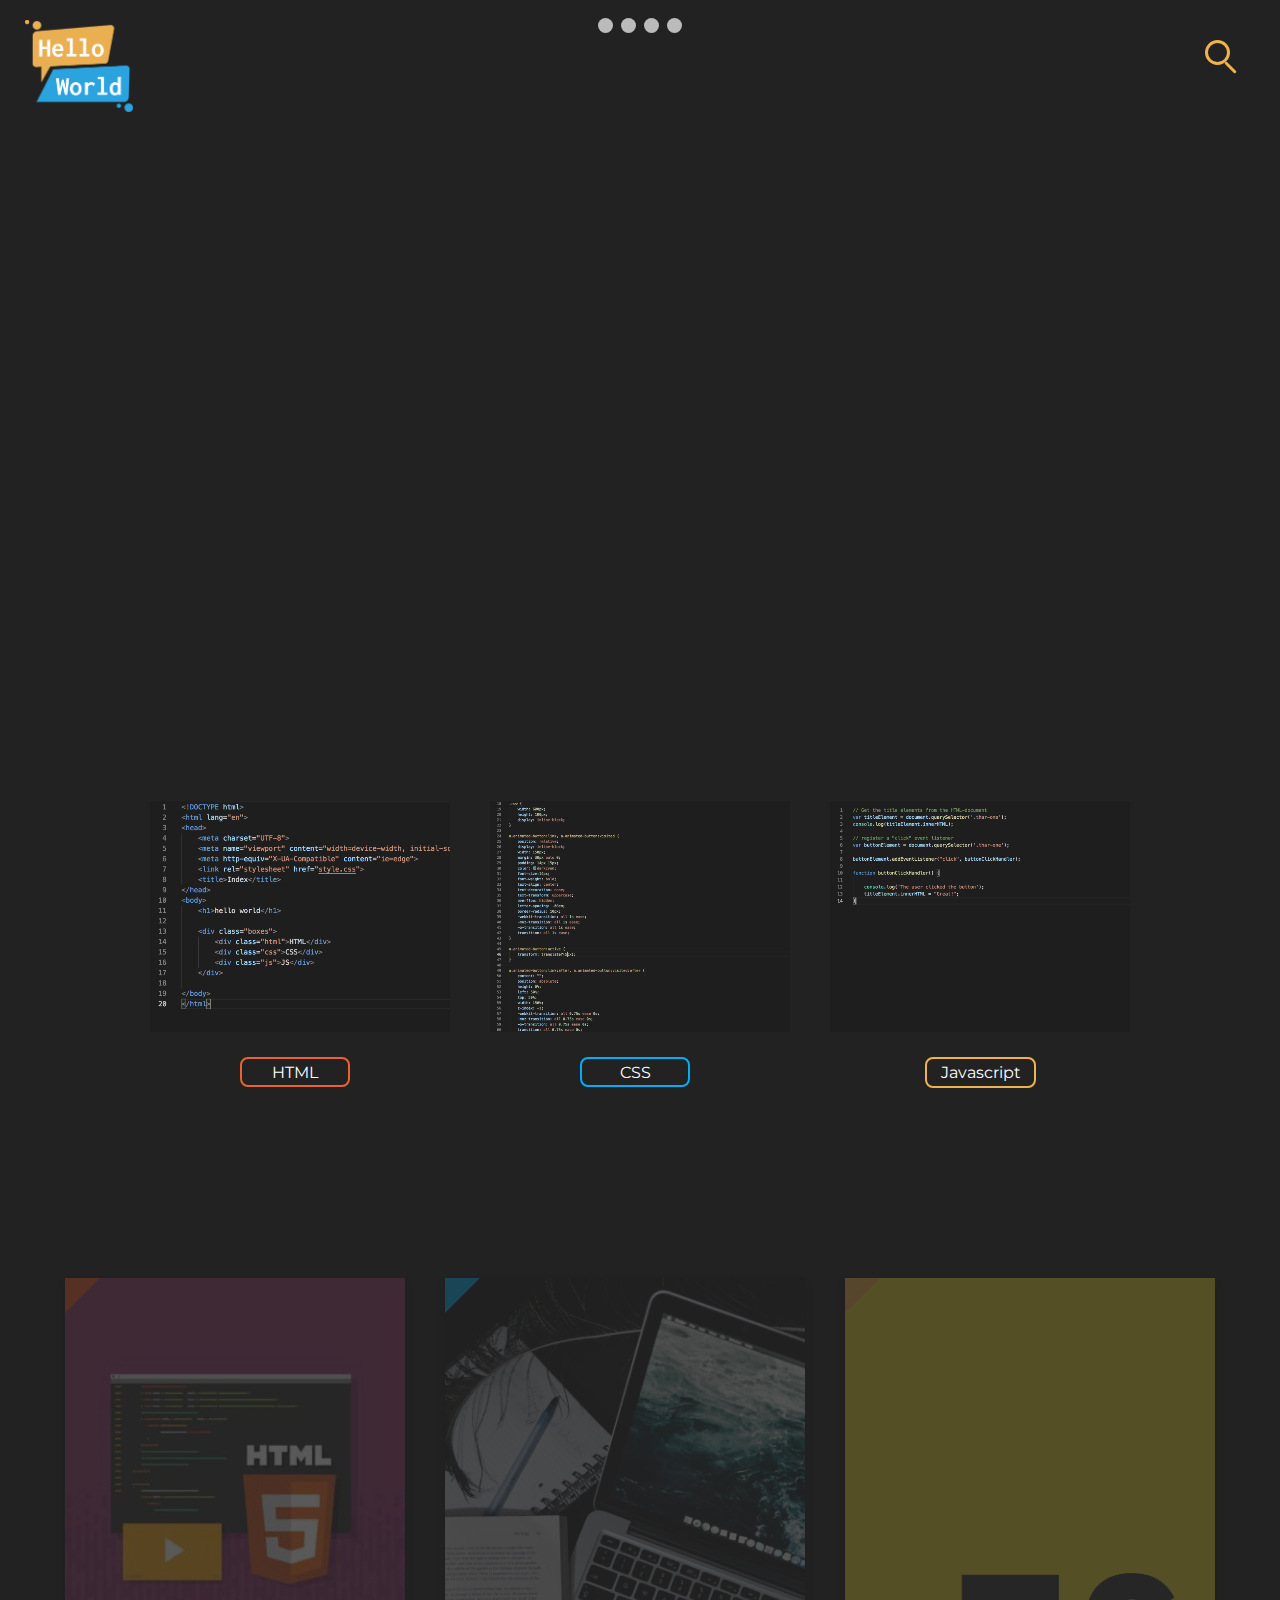
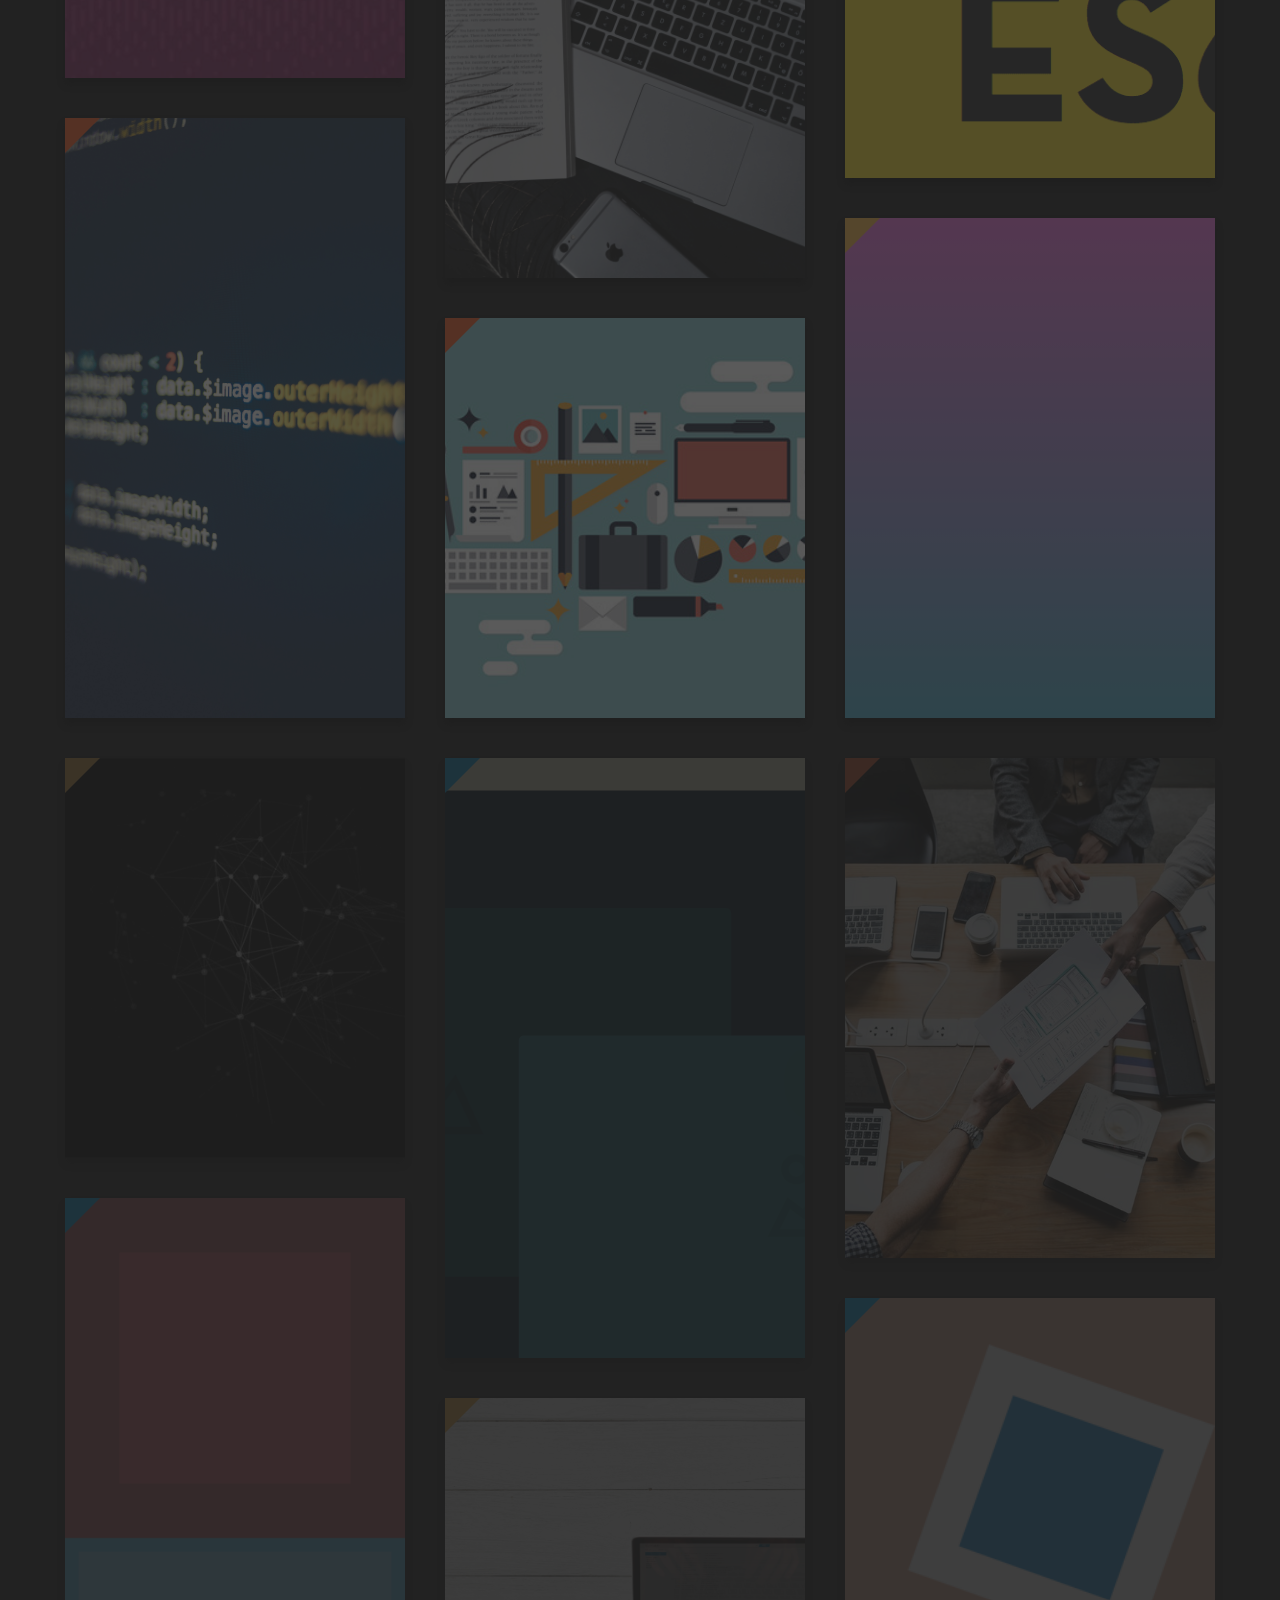
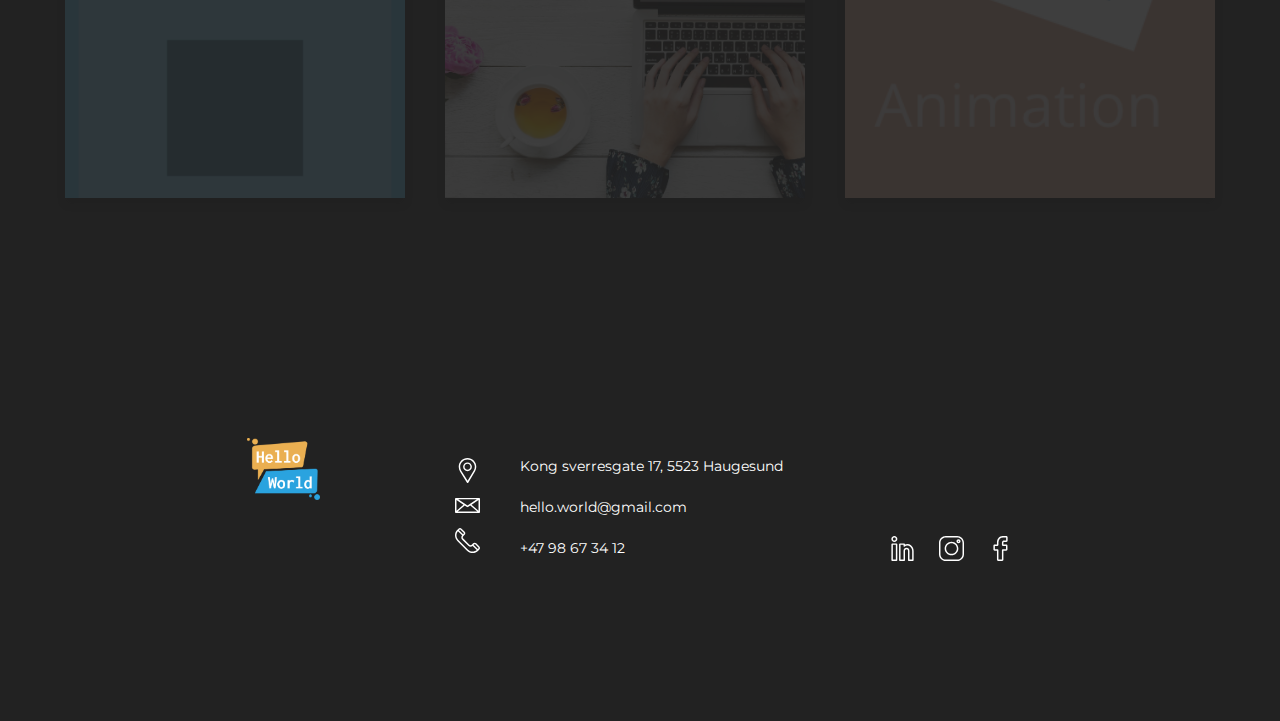
==== index.html @ 4abc020d "nytt" ====
<!DOCTYPE html>
<html lang="en">

<head>
    <meta charset="utf-8">
    <meta name="viewport" content="width=device-width, initial-scale=1.0">
    <title>Hello World!</title>
    <link rel="stylesheet" href="normalize.css">
    <link rel="stylesheet" href="style.css">
    <link rel="stylesheet" type="text/css" href="footer.css">
    <link href="https://fonts.googleapis.com/css?family=Inconsolata:400,700" rel="stylesheet">
    <link href="https://fonts.googleapis.com/css?family=Montserrat:300,400,700" rel="stylesheet">
</head>

<body>
    <div class="top">
        <div class="logo">
            <img src="images/helloworld2x.png" alt="logo">
        </div>
        <div class="search">
            <header>
                <input type="text" />
                <div class="close">
                    <span class="front"></span>
                    <span class="back"></span>
                </div>
            </header>
        </div>

        <div class="slideshow-container">
            <div class="mySlides fade">
                <img src="https://source.unsplash.com/ipARHaxETRk/1400x600" style="width:100%">
                <div class="text">Tips til hvordan du kan være mer produktiv</div>
            </div>

            <div class="mySlides fade">
                <img src="https://source.unsplash.com/SYTO3xs06fU/1400x600" style="width:100%">
                <div class="text">Les hvorfor prototyping er viktig</div>
            </div>

            <div class="mySlides fade">
                <img src="https://source.unsplash.com/mcLpPD36-2k/1400x600" style="width:100%">
                <div class="text">Studie viser at vi jobber bedre sammen</div>
            </div>

            <div class="mySlides fade">
                <img src="https://source.unsplash.com/hGV2TfOh0ns/1400x600" style="width:100%">
                <div class="text">Hjemmekontor minsker stress</div>
            </div>

        </div>
        <br>
        <div style="text-align:center">
            <span class="dot" onclick="currentSlide(1)"></span>
            <span class="dot" onclick="currentSlide(2)"></span>
            <span class="dot" onclick="currentSlide(3)"></span>
            <span class="dot" onclick="currentSlide(4)"></span>
        </div>
    </div>

    <div class="wrapper">
        <div class="tag-box">
            <div class="box">
                <video width="200" height="153" controlsList="nodownload" muted loop>
                    <source src="images/html_ani.mp4" type="video/mp4">
                    Your browser does not support the video tag.
                </video>
                <a class="btn h" href="Tagsider/html_tag.html">HTML</a>
            </div>
            <div class="box">
                <video width="200" height="153" controlsList="nodownload" muted loop>
                    <source src="images/css_ani.mp4" type="video/mp4">
                    Your browser does not support the video tag.
                </video>
                <a class="btn c" href="Tagsider/css_tag.html">CSS</a>
            </div>

            <div class="box">
                <video width="200" height="153" controlsList="nodownload" muted loop>
                    <source src="images/js_ani.mp4" type="video/mp4">
                    Your browser does not support the video tag.
                </video>
                <a class="btn j" href="Tagsider/js_tag.html">Javascript</a>
            </div>
        </div>

        <div class="artikkel del_en">
            <a href="#">
                <div class="artikkel en">
                    <div class="corner marker_html"></div>
                    <p>Hva er nytt i HTML 5?</p>
                </div>
            </a>

            <a href="#">
                <div class="artikkel to">
                    <div class="corner marker_css"></div>
                    <p>Komplett guide til CSS Grids</p>
                </div>
            </a>

            <a href="#">
                <div class="artikkel tre">
                    <div class="corner marker_js"></div>
                    <p>Introduksjon til Sets i JavaScript</p>
                </div>
            </a>

            <a href="Class&ID/index.html">
                <div class="artikkel fire">
                    <div class="corner marker_html"></div>
                    <p>Forskjell mellom Class & ID</p>
                </div>
            </a>

            <a href="#">
                <div class="artikkel fem">
                    <div class="corner marker_html"></div>
                    <p>HTML Layout Tutorial</p>
                </div>
            </a>

            <a href="#">
                <div class="artikkel seks">
                    <div class="corner marker_js"></div>
                    <p>Grunnleggende programmering</p>
                </div>
            </a>
            <div class="artikkel del_to">
                <a href="#">
                    <div class="artikkel sju">
                        <div class="corner marker_js"></div>
                        <p>YouTube Video Player med JavaScript</p>
                    </div>
                </a>
                <a href="Prallax/article.html">
                    <div class="artikkel åtte">
                        <div class="corner marker_css"></div>
                        <p>CSS Parallax</p>
                    </div>
                </a>
                <a href="#">
                    <div class="artikkel ni">
                        <div class="corner marker_html"></div>
                        <p>Lær HTML på 10 minutter</p>
                    </div>
                </a>
                <a href="Bokssizing/boxsizing.html">
                    <div class="artikkel ti">
                        <div class="corner marker_css"></div>
                        <p>CSS Borderbox</p>
                    </div>
                </a>
                <a href="#">
                    <div class="artikkel ellve">
                        <div class="corner marker_js"></div>
                        <p>Jquery Tutorial</p>
                    </div>
                </a>
                <a href="CSSanimasjon/animation.html">
                    <div class="artikkel tolv">
                        <div class="corner marker_css"></div>
                        <p>CSS Animasjoner</p>
                    </div>
                </a>
            </div>
        </div>

        <div class="footer">
            <div class="logo liten">
                <img src="images/helloworld2x.png" alt="logo">
            </div>
            <div class="icons">
                <img src="icons/placeholder.svg" alt="place">
                <img src="icons/email.svg" alt="email">
                <img src="icons/telephone.svg" alt="phone">
                <p>Kong sverresgate 17, 5523 Haugesund</p>
                <p>hello.world@gmail.com</p>
                <p>+47 98 67 34 12</p>
                <div class="some">
                    <img src="icons/linkedin.svg" alt="linkedin">
                    <img src="icons/instagram.svg" alt="insta">
                    <img src="icons/facebook.svg" alt="face">
                </div>
            </div>
        </div>
    </div>

    <script src="http://code.jquery.com/jquery-latest.min.js"></script>
    <script src="main.js"></script>
</body>

</html>
---- style.css ----
* {
    box-sizing: border-box; 
}

body {
    margin: 0; 
    background-color: rgb(34, 34, 34); 
    color: white; 
    font-family: 'Montserrat', sans-serif;
    font-size: 16px; 
}

.wrapper {
    width: 100%; 
    height: auto;  
    margin: 0 auto; 
    text-align: center; 
    position: relative;
    top: 700px; 
}

/* Header */
.top {
    width: 100%;
    height: 120px; 
}

.logo {
    margin: 20px 25px; 
    position: absolute;
    z-index: 2;
}
.logo:hover {
    transform: rotate(-10deg) scale(0.9);
 }

.logo img {
    width: auto; 
    height: 92px; 
}

.search  {
    margin: 20px; 
    position: absolute;
    top: 20px; 
    right: 30px; 
    z-index: 200;
}

header{
    width: 200px;
    position: relative;
    margin: 0 auto;
}

input:focus{
    width: 200px;
    height: 40px;
    border-radius: 10px;
    border-color: #f0b24b;
    padding: 0 20px;
    line-height: 2em;
    font-weight: 100;
    font-size: 12px;
    cursor: auto;
}

input{
    float: right;
    border: 3px solid #f0b24b;
    outline: none;
    width: 25px;
    cursor: pointer;

    transition: .2s all ease-in;
    height: 25px;
    color: #222;
    border-radius: 40px;
    background: none;
    font-size: 0; 
}

.close span{
    width: 3px;
    height: 15px;
    border-radius: 2px;
    background: #f0b24b;
    display: inline-block;
    cursor: pointer;
}

.front{
    position: absolute;
    right: 24px;
    top: 13px;
    transform: rotate(-45deg);
    opacity: 0;
    animation-delay: 2s;
    transition: .2s all ease-in;
}

.back{
    position: absolute;
    right: -2px;
    top: 20px;
    transform: rotate(-45deg);
    transition: .2s all ease-in;
} 
         
input:focus + div .front{
    opacity: 1;
    transition-delay: .2s;
    transform: rotate(45deg);        
}
        
input:focus + div .back{
    right: 24px;
    top: 13px;
}


/* Tags */

.tag-box {
    margin: 0 auto; 
    width: 100%; 
    display: flex;
    flex-wrap: wrap;
    flex-direction: row; 
    justify-content: center;
    margin-top: -100px; 
}

.box {
    margin: 20px;
    position: relative;
    top: 50px; 
    overflow: hidden;
}

.box video {
    width: 300px;
    height: 253px;
}

.box a {
    position: relative;
    top: 15px; 
    text-decoration: none; 
    color: white;   
}

.box:hover {
    cursor: pointer;
}

/* Btn til tags */

.btn {
    width: 110px; 
    height: 30px; 
    border-radius: 8px; 
    padding: 5px; 
    margin-top: 10px; 

    display: flex;
    flex-wrap: wrap;
    flex-direction: row; 
    justify-content: center;
}

.btn.h {
    border: 2px solid #ed612c;
    top: 0;
    left: 90px; 
}

.btn.c {
    border: 2px solid  #00adf6; 
    top: 0;
    left: 90px; 
}

.btn.j {
    border: 2px solid  #f0b24b; 
    top: 0;
    left: 95px; 
    height: 30.5px; 
    width: 111px; 
}

.btn.h:hover{
    background-color: #ed612c; 
}

.btn.c:hover{
    background-color: #00adf6; 
}

.btn.j:hover{
    background-color: #f0b24b; 
}

/* Slideshow container */
.slideshow-container {
    max-width: 100%;
    position: relative;
    margin: auto;
    z-index: 1;
  }
  
  .slideshow-container img {
    height: 600px; 
  }

  .mySlides {
      display: none;
  }

  .text {
    color: #f2f2f2;
    background-color: rgba(34, 34, 34, 0.452); 
    font-size: 30px;
    padding: 50px 12px;
    position: absolute;
    bottom: 0;
    top: 450px; 
    width: 100%;
    text-align: center;

    font-family: 'Inconsolata', monospace; 
    letter-spacing: 0.5px; 
  }

  .dot {
    cursor: pointer;
    height: 15px;
    width: 15px;
    margin: 0 2px;
    background-color: #bbb;
    border-radius: 50%;
    display: inline-block;
    transition: background-color 0.6s ease;
  }
  
  .active, .dot:hover {
    background-color: #717171;
  }
  
  .fade {
    animation-name: fade;
    animation-duration: 1.5s;
  }
  
  @-webkit-keyframes fade {
    from {
        opacity: .4
    } 
    to {
        opacity: 1
    }
  }
  
  @keyframes fade {
    from {
        opacity: .4
    } 
    to {
        opacity: 1
    }
  }

/* Artikkler */

.artikkel {
    width: 100%;
    position: relative;
    top: 100px; 

    display: flex;
    flex-wrap: wrap;
    flex-direction: row; 
    justify-content: center;
    opacity: 0.5;   
    background-size: cover;
    background-position: center center; 
}

.artikkel:hover{
    opacity: 1;
}

.artikkel.del_to {
    margin-top: -300px; 
}

.artikkel.en {
    background-image: url(images/artikkel1.jpg);
    box-shadow: 0 6px 8px rgb(22, 22, 22);
    width: 340px;
    height: 400px; 
    margin: 20px; 
    position: relative;
}


.artikkel.to {
    background-image: url(images/artikkel2.jpg); 
    box-shadow: 0 6px 8px rgb(22, 22, 22);
    width: 360px;
    height: 600px; 
    margin: 20px; 
}

.artikkel.tre { 
    background-image: url(images/artikkel3.png);
    background-position: left;
    box-shadow: 0 6px 8px rgb(22, 22, 22); 
    width: 370px;
    height: 500px; 
    margin: 20px; 
}


.artikkel.fire  {
    background-image: url(images/artikkel4.jpg); 
    box-shadow: 0 6px 8px rgb(22, 22, 22);
    width: 340px;
    height: 600px; 
    margin: 20px; 
    position: relative;
    top: -100px; 
}

.artikkel.fem {
    background-image: url(images/artikkel5.jpg); 
    box-shadow: 0 6px 8px rgb(22, 22, 22);
    width: 360px;
    height: 400px; 
    margin: 20px; 
}

.artikkel.seks  {
    background-image: url(images/artikkel6.svg); 
    box-shadow: 0 6px 8px rgb(22, 22, 22);
    width: 370px;
    height: 500px; 
    margin: 20px; 
    position: relative;
    top: 0; 
}

.artikkel.sju {
    background-image: url(images/artikkel7.jpg); 
    box-shadow: 0 6px 8px rgb(22, 22, 22);
    width: 340px;
    height: 400px; 
    margin: 20px; 
    position: relative;
}

.artikkel.åtte {
    background-image: url(images/artikkel8.svg); 
    box-shadow: 0 6px 8px rgb(22, 22, 22);
    width: 360px;
    height: 600px; 
    margin: 20px; 
}

.artikkel.ni {
    background-image: url(images/artikkel9.jpeg); 
    box-shadow: 0 6px 8px rgb(22, 22, 22);
    width: 370px;
    height: 500px; 
    margin: 20px; 
}

.artikkel.ti {
    background-image: url(images/artikkel10.png); 
    background-position: top;
    box-shadow: 0 6px 8px rgb(22, 22, 22);
    width: 340px;
    height: 600px; 
    margin: 20px; 
    position: relative;
    top: -100px; 
}

.artikkel.ellve {
    background-image: url(images/artikkel11.jpg); 
    box-shadow: 0 6px 8px rgb(22, 22, 22);
    width: 360px;
    height: 400px; 
    margin: 20px; 
}

.artikkel.tolv {
    background-image: url(images/artikkel12.png); 
    box-shadow: 0 6px 8px rgb(22, 22, 22);
    width: 370px;
    height: 500px; 
    margin: 20px; 
    position: relative;
    top: 0; 
}


.artikkel p {
    width: 100%; 
    height: 80px; 
    position: absolute; 
    left: 0;
    right: 0;
    bottom: -16px;

    text-decoration: none; 
    color: white;  
    visibility: hidden; 
    background-color: rgba(34, 34, 34, 0.658); 
    padding-top: 30px; 
}

.artikkel.en:hover p, 
.artikkel.to:hover p, 
.artikkel.tre:hover p, 
.artikkel.fire:hover p , 
.artikkel.fem:hover p , 
.artikkel.seks:hover p ,
.artikkel.sju:hover p,
.artikkel.åtte:hover p,
.artikkel.ni:hover p,
.artikkel.ti:hover p, 
.artikkel.ellve:hover p,
.artikkel.tolv:hover p      {
    visibility: visible; 
} 

.corner {
    position: absolute;
    left: 0; 
    width: 0;
    height: 0;
    z-index: 1000;
    border-style: solid;
    border-width: 35px 35px 0 0;
}

.marker_html {
    border-color: #ed612c transparent transparent transparent;
 }

.marker_css {
    border-color: #00adf6 transparent transparent transparent;
 }

.marker_js {
    border-color: #f0b24b transparent transparent transparent;
 }


.footer {
    width: 100%; 
    height: 100px;
    position: relative; 
    top: 300px; 

    display: flex;
    flex-wrap: wrap;
    flex-direction: row; 
    justify-content: center; 
}

.logo.liten {
    left: -200px; 
    position: relative; 
}

.logo.liten img {
    width: auto; 
    height: 62px; 
}

.icons img {
    width: 25px;
    height: 25px; 

    display: block; 
    margin: 10px; 
    position: relative;
    top: 30px; 
    left: -100px; 
}

.footer .icons p {
    text-align: left; 
    font-size: 14px; 

    margin: 25px; 
    position: relative;
    top: -90px; 
    left: -50px; 
}

.some img {
    display: inline;
    top: -145px; 
    left: 250px;
}

/* Repsonsiv */

@media screen and (max-width: 1200px) {
    .artikkel {  
        margin: 1% 0 1% 0%;
    }
    .artikkel.en,
    .artikkel.to,
    .artikkel.tre,
    .artikkel.fire,
    .artikkel.fem,
    .artikkel.seks,
    .artikkel.sju,
    .artikkel.åtte,
    .artikkel.ni,
    .artikkel.ti,
    .artikkel.ellve,
    .artikkel.tolv {
        width: 300px;
        height: 400px;
    }

    .artikkel.fire, .artikkel.ti {
        top: 100px;
    }


    .artikkel.seks, .artikkel.tolv{
        top: 100px;
    }

    .artikkel.del_to {
        margin-top: -100px; 
    }
}

@media screen and (max-width:1100px) {
    .artikkel.en,
    .artikkel.to,
    .artikkel.tre,
    .artikkel.fire,
    .artikkel.fem,
    .artikkel.seks,
    .artikkel.sju,
    .artikkel.åtte,
    .artikkel.ni,
    .artikkel.ti,
    .artikkel.ellve,
    .artikkel.tolv {
        width: 350px;
        height: 300px;
    }
}

@media screen and (max-width:780px) {
    .artikkel {
        opacity: 1; 
    }

    .artikkel p {
        visibility: visible; 
    }

    .artikkel.en,
    .artikkel.to,
    .artikkel.tre,
    .artikkel.fire,
    .artikkel.fem,
    .artikkel.seks,
    .artikkel.sju,
    .artikkel.åtte,
    .artikkel.ni,
    .artikkel.ti,
    .artikkel.ellve,
    .artikkel.tolv {
        width: 600px;
        height: 300px;
    }
}

@media screen and (max-width:768px) {
    .logo img {
        width: auto; 
        height: 62px;
    }

    .logo.liten img {
        width: auto; 
        height: 52px; 
    }

    .logo.liten {
        left: -50px; 
    }

    .icons img {
        top: 30px; 
        left: 0px; 
    }
    
    .footer .icons p {
        font-size: 12px; 
        left: 50px; 
    }

    .some img {
        top: -70px; 
        left: -60px;
    }
}

@media screen and (max-width:375px) {
    .artikkel {
        top: 80px; 
    }

    .slideshow-container img {
        height: 400px;
    }

    .text {
        font-size: 15pt;
        top: 270px; 
    }

    .dot {
        height: 10px;
        width: 10px;
    }

    .tag-box {
        margin-top: -320px; 
    }

    .logo.liten {
        left: -100px; 
    }
}



/* fjern hover på btn og animasjon når responsivt*/
---- footer.css ----
.footer {
    width: 100%;
    height: 250px;
    position: relative;

    display: flex;
    flex-wrap: wrap;
    flex-direction: row;
    justify-content: center;
}

.logo.liten {
    left: -200px;
    position: relative;
}

.logo.liten img {
    width: auto;
    height: 62px;
}

.icons img {
    width: 25px;
    height: 25px;

    display: block;
    margin: 10px;
    position: relative;
    top: 30px;
    left: -100px;
}

.footer .icons p {
    text-align: left;
    font-size: 14px;

    margin: 25px;
    position: relative;
    top: -90px;
    left: -50px;
}

.some img {
    display: inline;
    top: -145px;
    left: 250px;
}


@media (max-width: 768px) {
    .logo.liten img {
        width: auto;
        height: 52px;
    }

    .logo.liten {
        left: -50px;
    }

    .icons img {
        top: 30px;
        left: 0px;
    }

    .footer .icons p {
        font-size: 12px;
        left: 50px;
    }

    .some img {
        top: -70px;
        left: -60px;
    }

}

@media screen and (max-width:375px) {

    .logo.liten {
        left: -100px;
    }
}
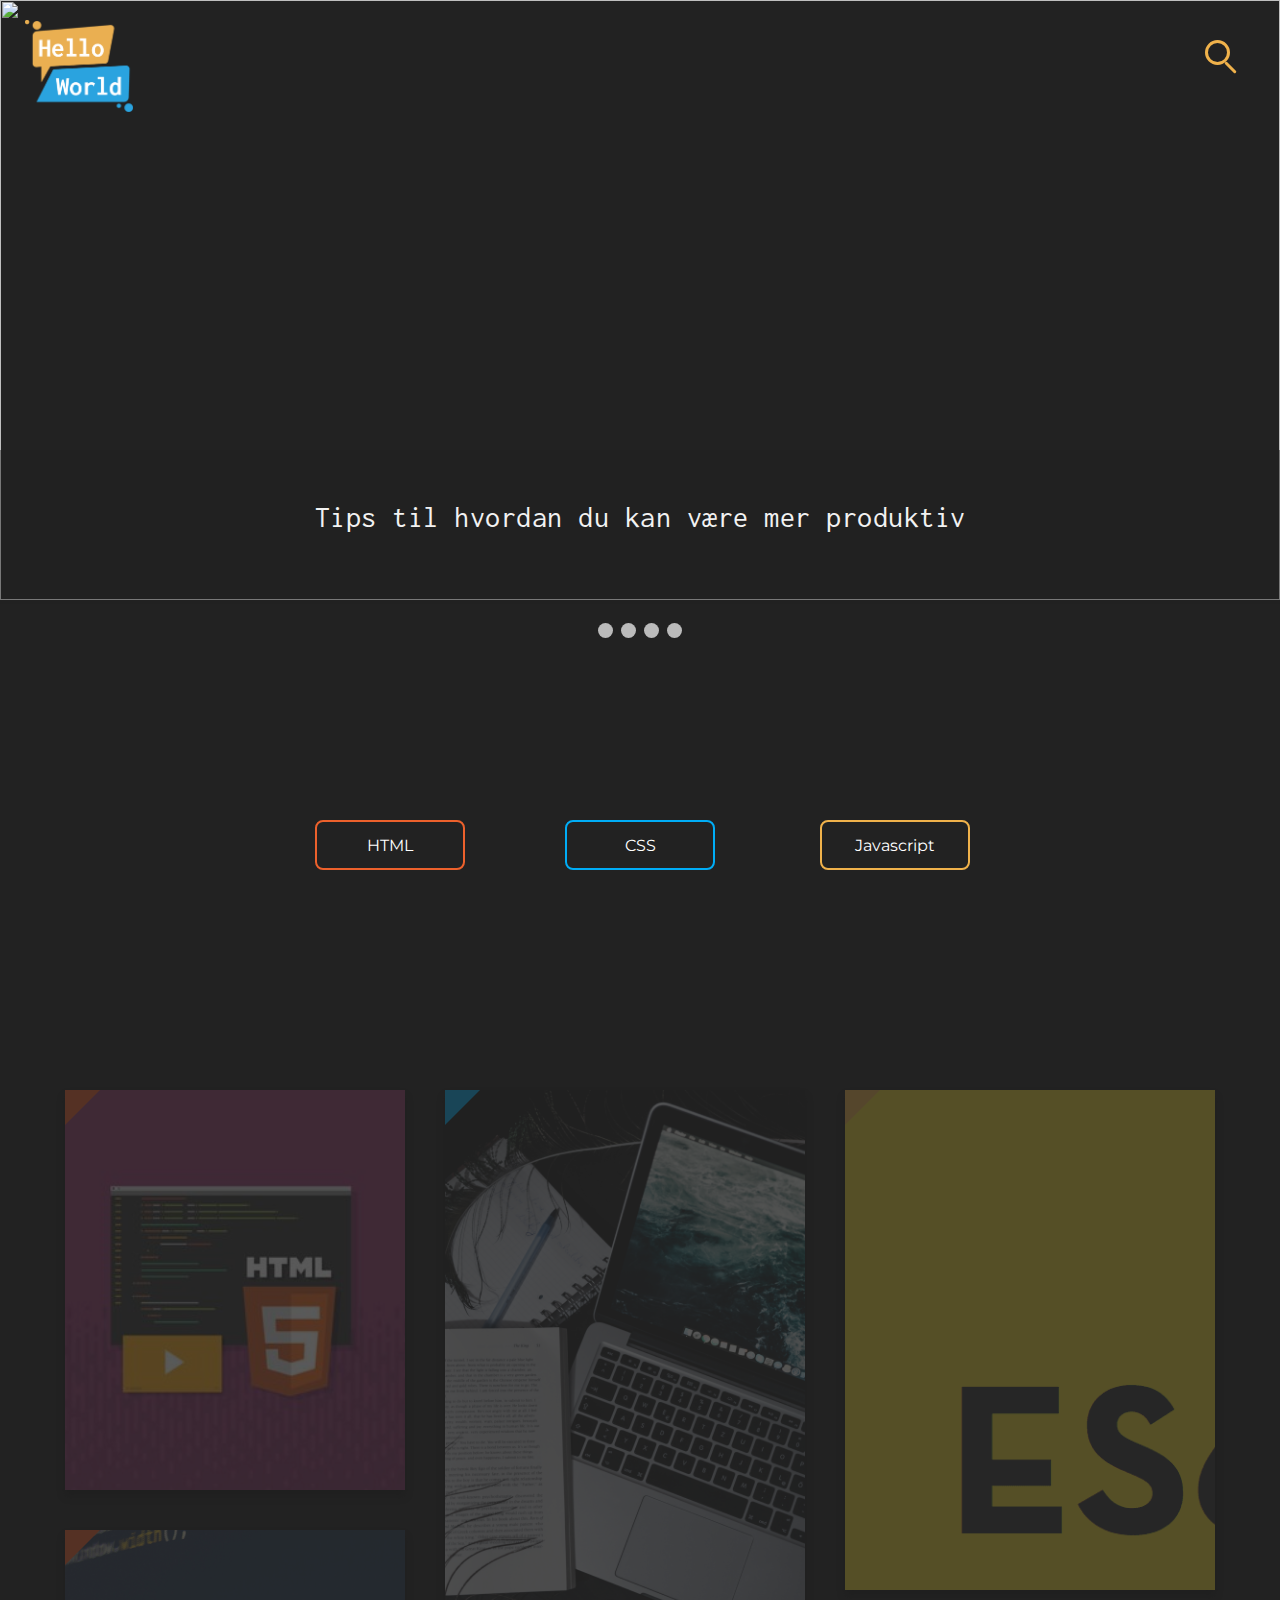
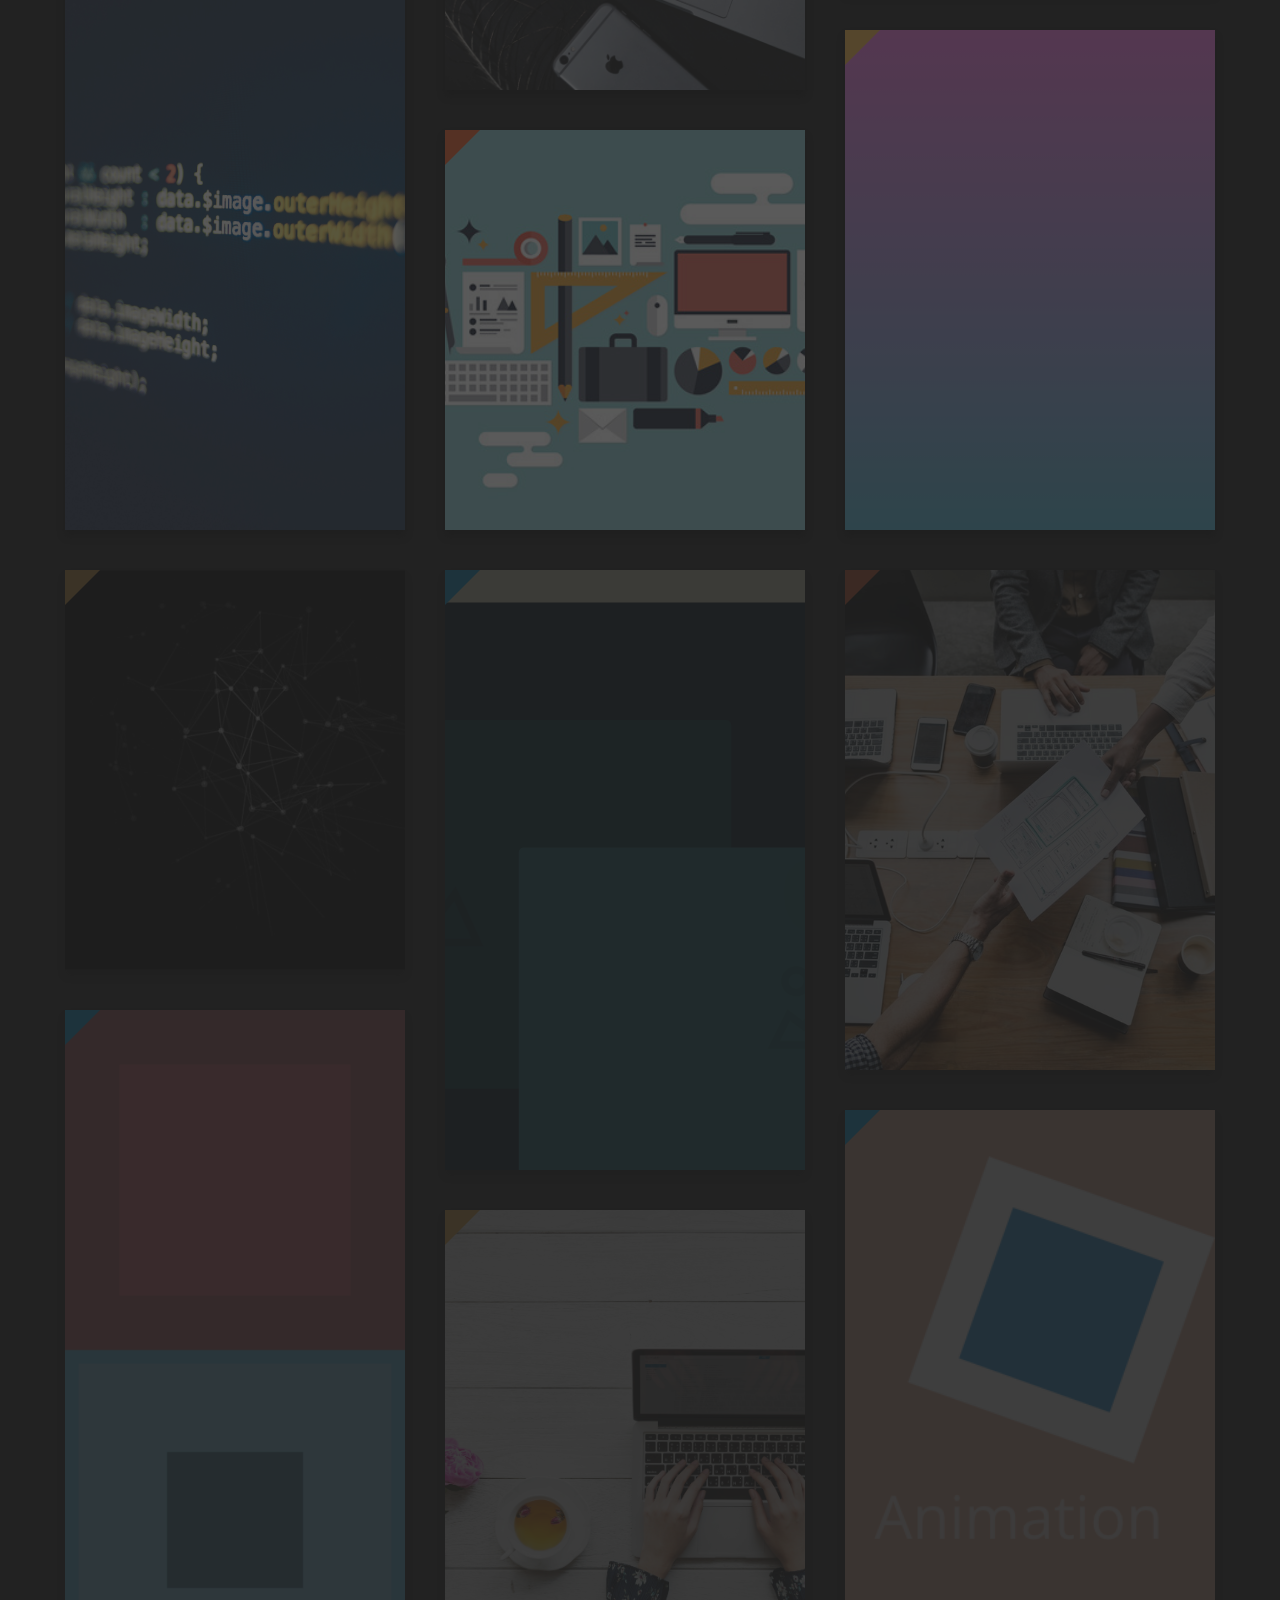
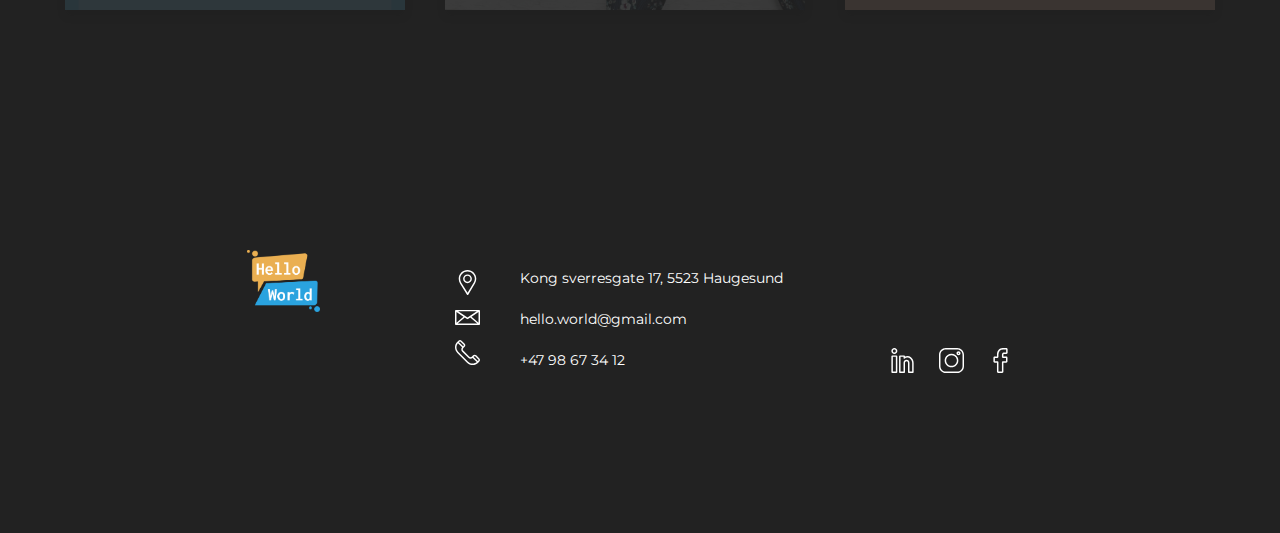
==== commit 6ff872b3: "changes" ====
--- a/index.html
+++ b/index.html
@@ -39,7 +39,7 @@
             </div>
 
             <div class="mySlides fade">
-                <img src="https://source.unsplash.com/mcLpPD36-2k/1400x600" style="width:100%">
+                <img src="https://source.unsplash.com/mqpMdf1MeRE/1400x600" style="width:100%">
                 <div class="text">Studie viser at vi jobber bedre sammen</div>
             </div>
 
@@ -50,7 +50,7 @@
 
         </div>
         <br>
-        <div style="text-align:center">
+        <div style="text-align: center">
             <span class="dot" onclick="currentSlide(1)"></span>
             <span class="dot" onclick="currentSlide(2)"></span>
             <span class="dot" onclick="currentSlide(3)"></span>
@@ -61,25 +61,12 @@
     <div class="wrapper">
         <div class="tag-box">
             <div class="box">
-                <video width="200" height="153" controlsList="nodownload" muted loop>
-                    <source src="images/html_ani.mp4" type="video/mp4">
-                    Your browser does not support the video tag.
-                </video>
                 <a class="btn h" href="Tagsider/html_tag.html">HTML</a>
             </div>
             <div class="box">
-                <video width="200" height="153" controlsList="nodownload" muted loop>
-                    <source src="images/css_ani.mp4" type="video/mp4">
-                    Your browser does not support the video tag.
-                </video>
                 <a class="btn c" href="Tagsider/css_tag.html">CSS</a>
             </div>
-
             <div class="box">
-                <video width="200" height="153" controlsList="nodownload" muted loop>
-                    <source src="images/js_ani.mp4" type="video/mp4">
-                    Your browser does not support the video tag.
-                </video>
                 <a class="btn j" href="Tagsider/js_tag.html">Javascript</a>
             </div>
         </div>
--- a/style.css
+++ b/style.css
@@ -39,6 +39,14 @@
     height: 92px; 
 }
 
+header {
+    width: 200px;
+    position: relative;
+    margin: 0 auto;
+}
+
+/* Search */ 
+
 .search  {
     margin: 20px; 
     position: absolute;
@@ -47,13 +55,8 @@
     z-index: 200;
 }
 
-header{
-    width: 200px;
-    position: relative;
-    margin: 0 auto;
-}
-
-input:focus{
+
+input:focus {
     width: 200px;
     height: 40px;
     border-radius: 10px;
@@ -65,7 +68,7 @@
     cursor: auto;
 }
 
-input{
+input {
     float: right;
     border: 3px solid #f0b24b;
     outline: none;
@@ -99,7 +102,7 @@
     transition: .2s all ease-in;
 }
 
-.back{
+.back {
     position: absolute;
     right: -2px;
     top: 20px;
@@ -122,7 +125,6 @@
 /* Tags */
 
 .tag-box {
-    margin: 0 auto; 
     width: 100%; 
     display: flex;
     flex-wrap: wrap;
@@ -132,18 +134,13 @@
 }
 
 .box {
-    margin: 20px;
+    margin: 50px;
     position: relative;
     top: 50px; 
-    overflow: hidden;
-}
-
-.box video {
-    width: 300px;
-    height: 253px;
-}
-
-.box a {
+    left: -90px; 
+} 
+
+ .box a {
     position: relative;
     top: 15px; 
     text-decoration: none; 
@@ -152,16 +149,15 @@
 
 .box:hover {
     cursor: pointer;
-}
+} 
 
 /* Btn til tags */
 
 .btn {
-    width: 110px; 
-    height: 30px; 
+    width: 150px; 
+    height: 50px; 
     border-radius: 8px; 
-    padding: 5px; 
-    margin-top: 10px; 
+    padding: 15px; 
 
     display: flex;
     flex-wrap: wrap;
@@ -185,8 +181,6 @@
     border: 2px solid  #f0b24b; 
     top: 0;
     left: 95px; 
-    height: 30.5px; 
-    width: 111px; 
 }
 
 .btn.h:hover{
@@ -230,6 +224,7 @@
 
     font-family: 'Inconsolata', monospace; 
     letter-spacing: 0.5px; 
+
   }
 
   .dot {
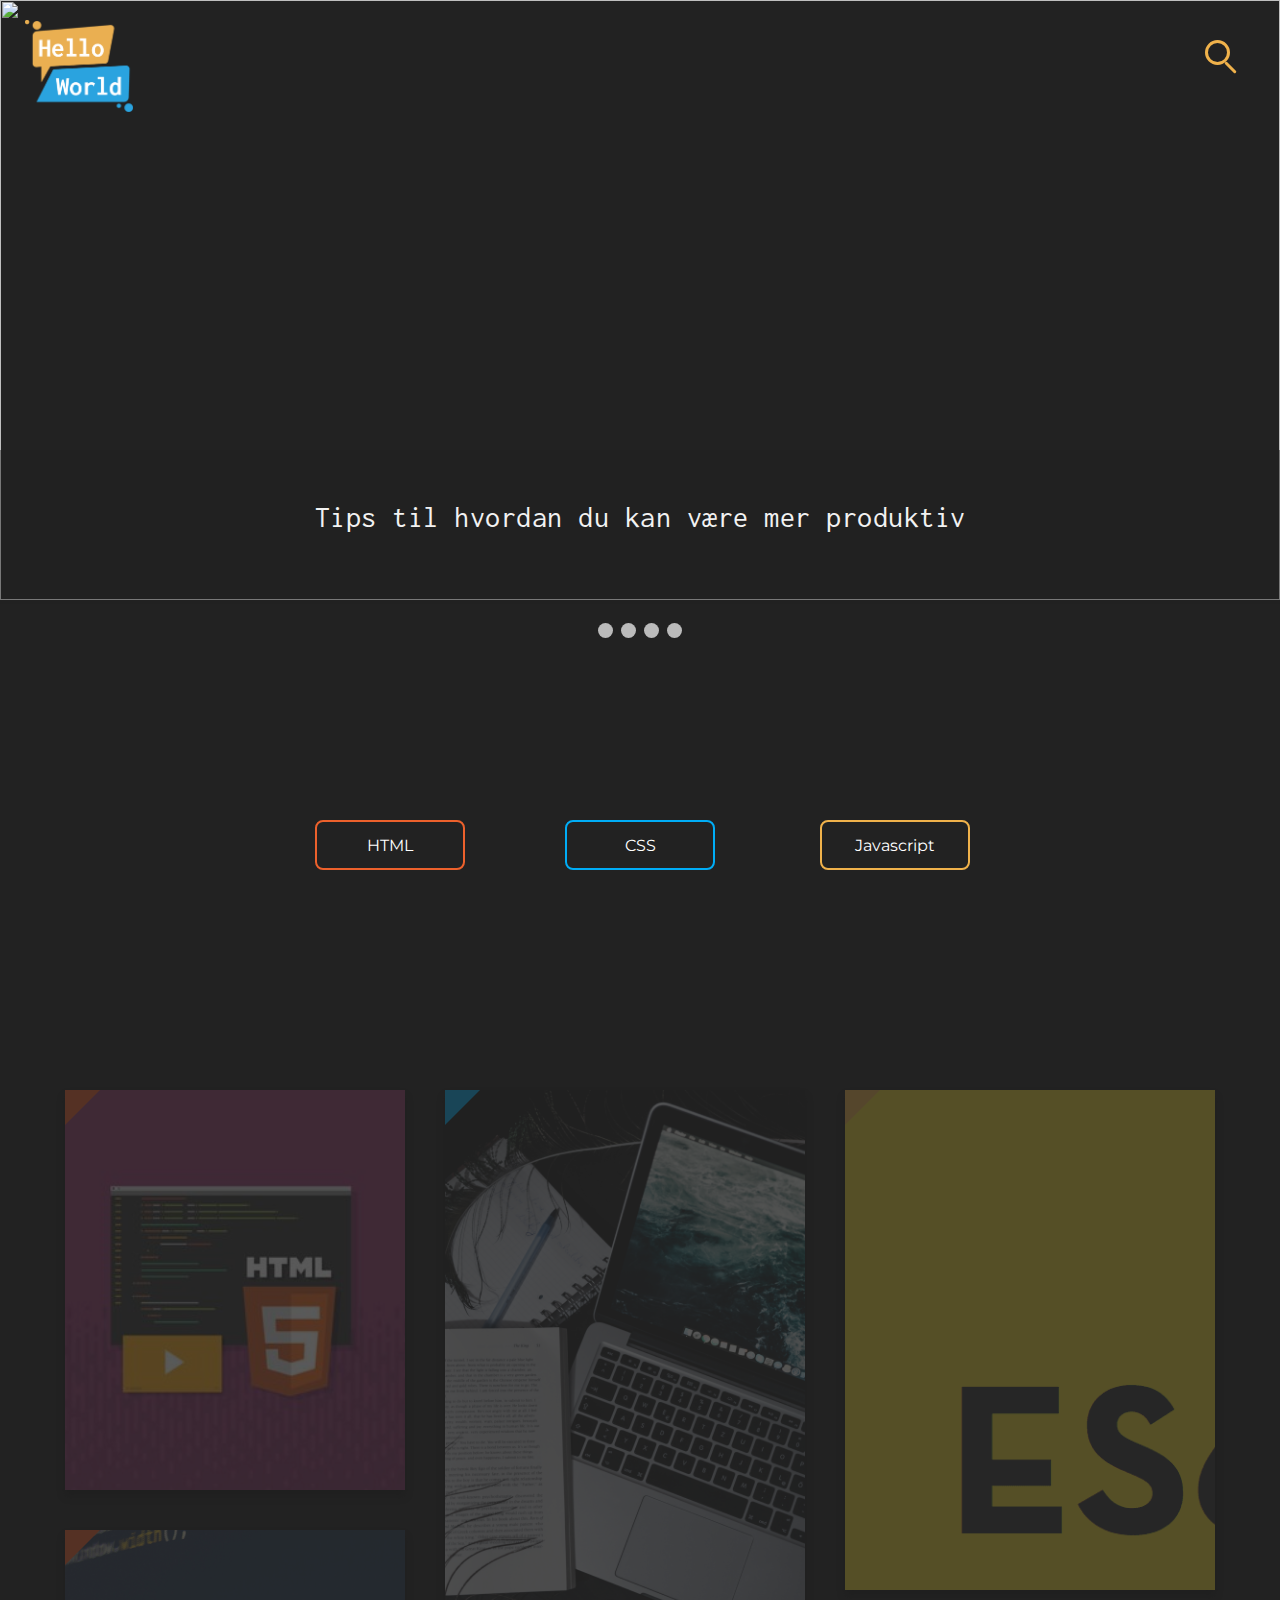
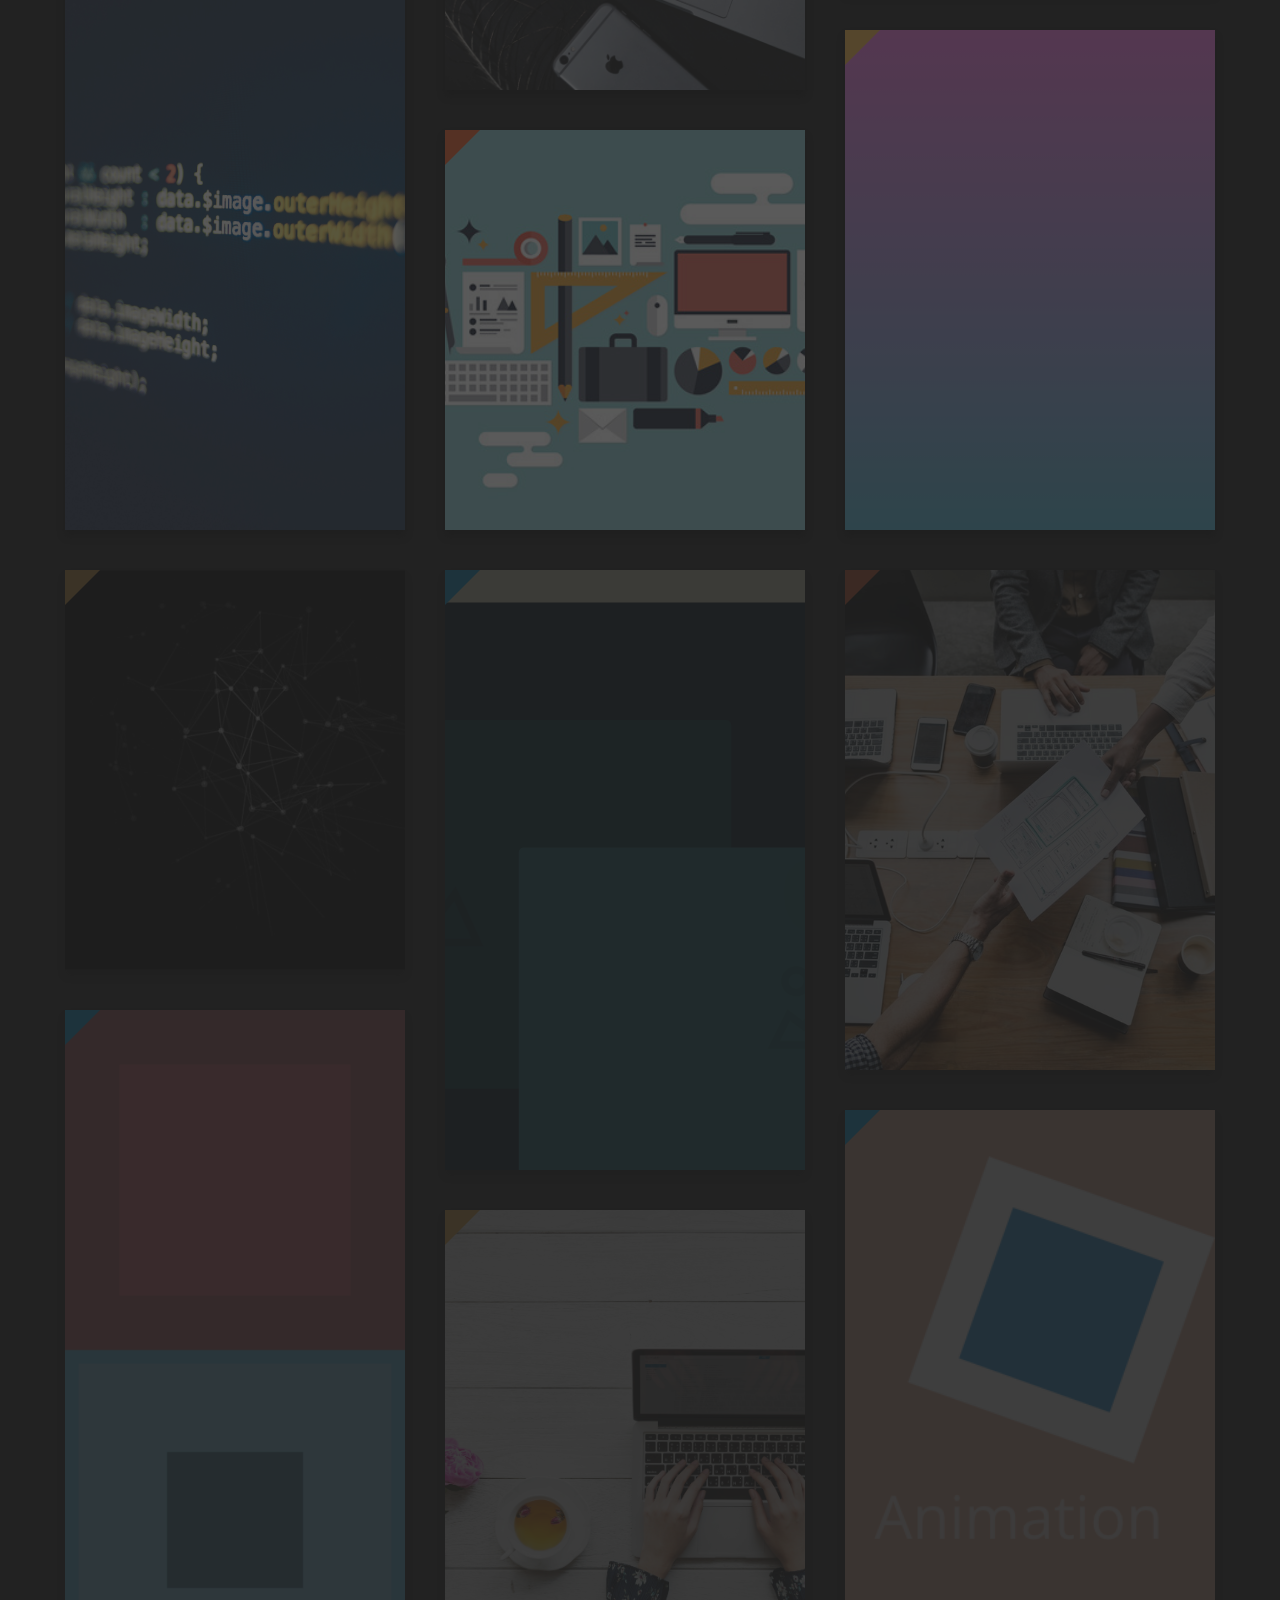
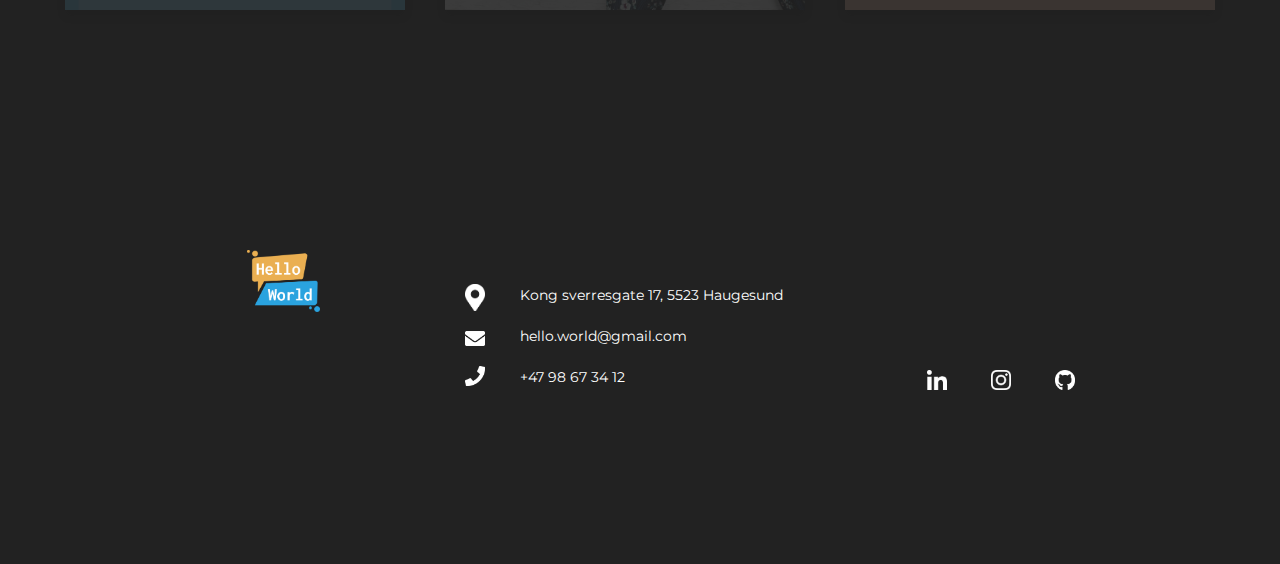
==== commit c12d36a7: "endring footer" ====
--- a/index.html
+++ b/index.html
@@ -158,16 +158,16 @@
                 <img src="images/helloworld2x.png" alt="logo">
             </div>
             <div class="icons">
-                <img src="icons/placeholder.svg" alt="place">
-                <img src="icons/email.svg" alt="email">
-                <img src="icons/telephone.svg" alt="phone">
+                <img src="icons/place.png" alt="place">
+                <img src="icons/mail.png" alt="email">
+                <img src="icons/telefon.png" alt="phone">
                 <p>Kong sverresgate 17, 5523 Haugesund</p>
                 <p>hello.world@gmail.com</p>
                 <p>+47 98 67 34 12</p>
                 <div class="some">
-                    <img src="icons/linkedin.svg" alt="linkedin">
-                    <img src="icons/instagram.svg" alt="insta">
-                    <img src="icons/facebook.svg" alt="face">
+                    <img src="icons/linkedin.png" alt="linkedin" >
+                    <img src="icons/instagram.png" alt="insta">
+                    <img src="icons/github.png" alt="github">
                 </div>
             </div>
         </div>
--- a/footer.css
+++ b/footer.css
@@ -6,7 +6,8 @@
     display: flex;
     flex-wrap: wrap;
     flex-direction: row;
-    justify-content: center;
+    justify-content: center;    
+
 }
 
 .logo.liten {
@@ -20,15 +21,16 @@
 }
 
 .icons img {
-    width: 25px;
-    height: 25px;
+    width: 20px; 
+    height: auto; 
 
     display: block;
-    margin: 10px;
+    margin: 20px;
     position: relative;
-    top: 30px;
+    top: 34px;
     left: -100px;
 }
+
 
 .footer .icons p {
     text-align: left;
@@ -39,11 +41,12 @@
     top: -90px;
     left: -50px;
 }
-
 .some img {
     display: inline;
-    top: -145px;
-    left: 250px;
+    position: relative; 
+    top: -150px;
+    left: 300px; 
+
 }
 
 
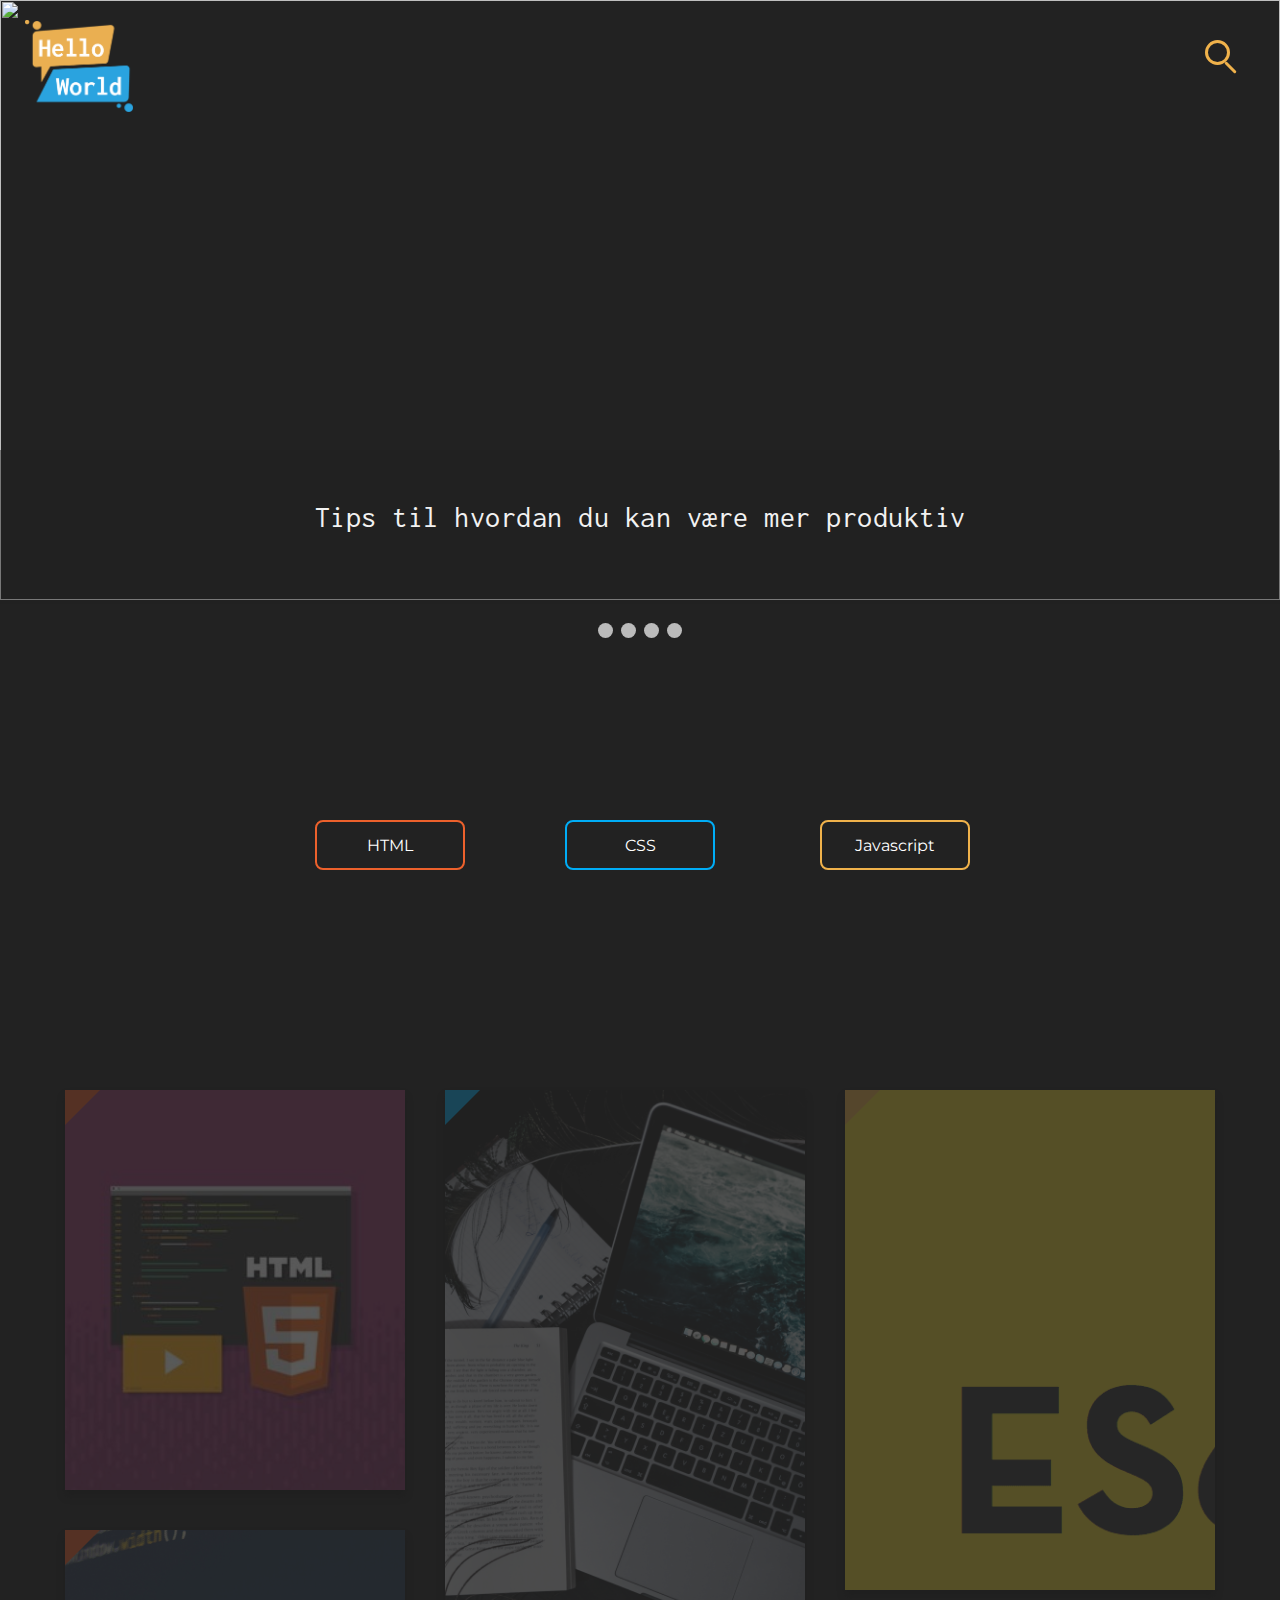
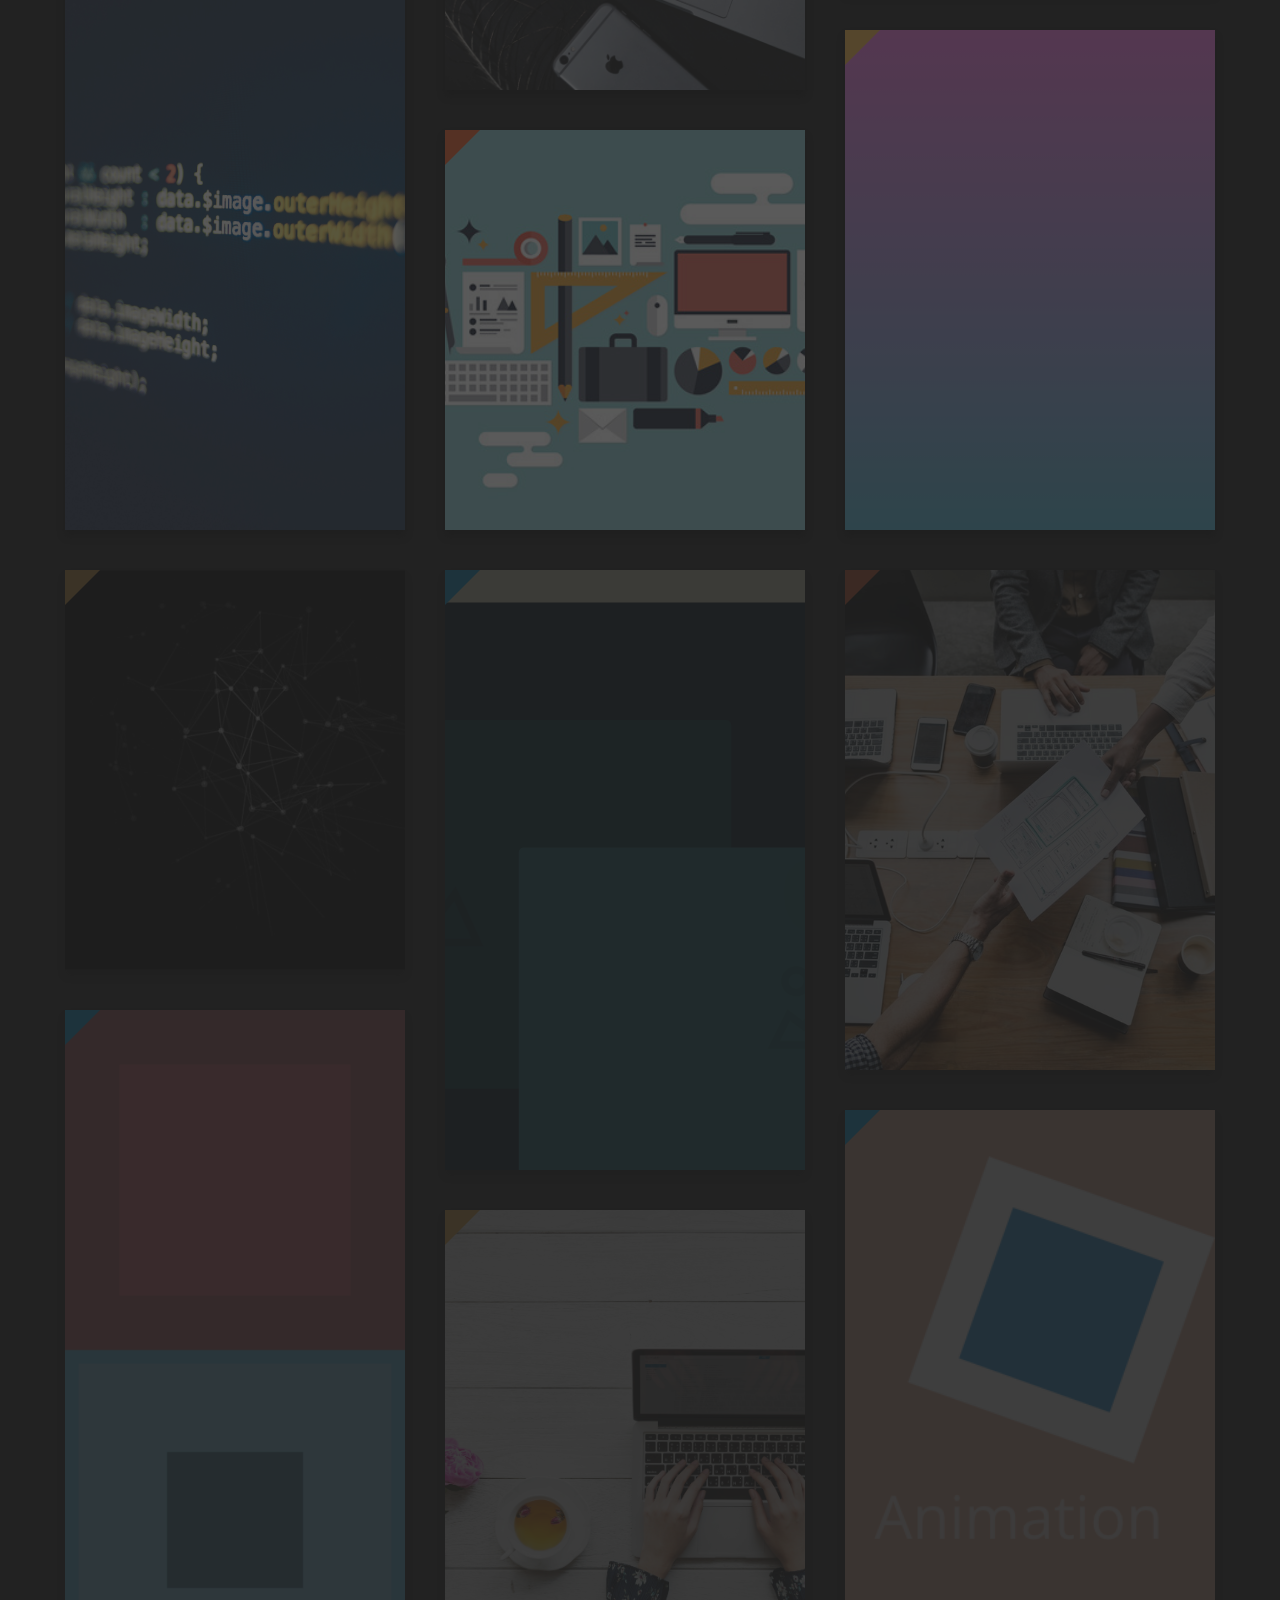
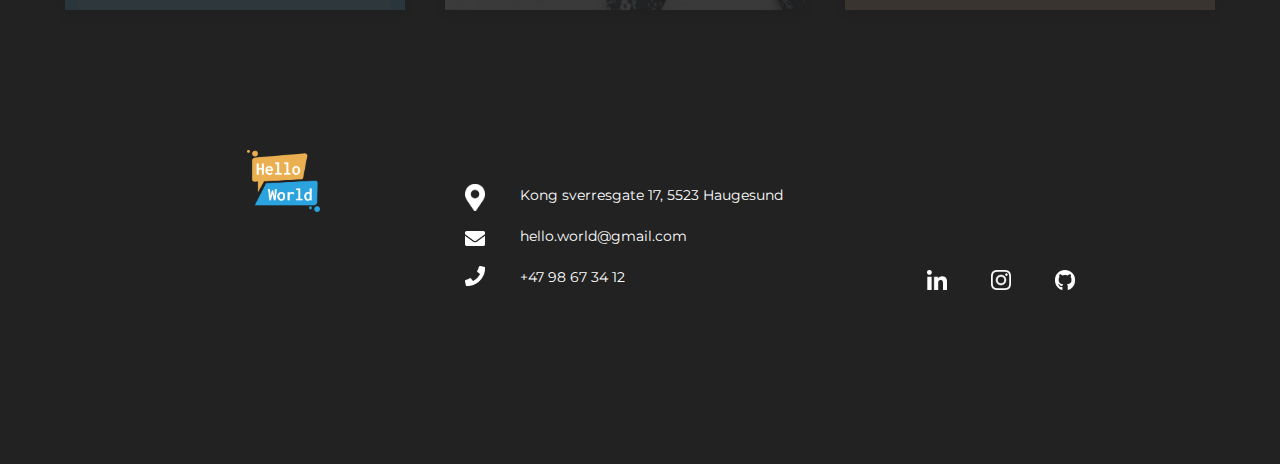
==== commit 4d4a1500: "ferdig" ====
--- a/index.html
+++ b/index.html
@@ -8,6 +8,7 @@
     <link rel="stylesheet" href="normalize.css">
     <link rel="stylesheet" href="style.css">
     <link rel="stylesheet" type="text/css" href="footer.css">
+    <link rel="stylesheet" href="artikkel.css">
     <link href="https://fonts.googleapis.com/css?family=Inconsolata:400,700" rel="stylesheet">
     <link href="https://fonts.googleapis.com/css?family=Montserrat:300,400,700" rel="stylesheet">
 </head>
@@ -113,6 +114,7 @@
                     <p>Grunnleggende programmering</p>
                 </div>
             </a>
+            
             <div class="artikkel del_to">
                 <a href="#">
                     <div class="artikkel sju">
@@ -155,7 +157,7 @@
 
         <div class="footer">
             <div class="logo liten">
-                <img src="images/helloworld2x.png" alt="logo">
+                <img src="images/helloworld2x.png" alt="logoz">
             </div>
             <div class="icons">
                 <img src="icons/place.png" alt="place">
@@ -173,8 +175,7 @@
         </div>
     </div>
 
-    <script src="http://code.jquery.com/jquery-latest.min.js"></script>
-    <script src="main.js"></script>
+<script src="main.js"></script>
 </body>
 
 </html>--- a/style.css
+++ b/style.css
@@ -20,6 +20,7 @@
 }
 
 /* Header */
+
 .top {
     width: 100%;
     height: 120px; 
@@ -122,6 +123,78 @@
 }
 
 
+/* Slideshow container */
+
+.slideshow-container {
+    max-width: 100%;
+    position: relative;
+    margin: auto;
+    z-index: 1;
+  }
+  
+  .slideshow-container img {
+    height: 600px; 
+  }
+
+  .mySlides {
+      display: none;
+  }
+
+  .text {
+    color: #f2f2f2;
+    background-color: rgba(34, 34, 34, 0.452); 
+    font-size: 30px;
+    padding: 50px 12px;
+    position: absolute;
+    bottom: 0;
+    top: 450px; 
+    width: 100%;
+    text-align: center;
+
+    font-family: 'Inconsolata', monospace; 
+    letter-spacing: 0.5px; 
+
+  }
+
+  .dot {
+    cursor: pointer;
+    height: 15px;
+    width: 15px;
+    margin: 0 2px;
+    background-color: #bbb;
+    border-radius: 50%;
+    display: inline-block;
+    transition: background-color 0.6s ease;
+  }
+  
+  .active, .dot:hover {
+    background-color: #717171;
+  }
+  
+  .fade {
+    animation-name: fade;
+    animation-duration: 1.5s;
+  }
+  
+  @-webkit-keyframes fade {
+    from {
+        opacity: .4
+    } 
+    to {
+        opacity: 1
+    }
+  }
+  
+  @keyframes fade {
+    from {
+        opacity: .4
+    } 
+    to {
+        opacity: 1
+    }
+  }
+
+
 /* Tags */
 
 .tag-box {
@@ -195,428 +268,9 @@
     background-color: #f0b24b; 
 }
 
-/* Slideshow container */
-.slideshow-container {
-    max-width: 100%;
-    position: relative;
-    margin: auto;
-    z-index: 1;
-  }
-  
-  .slideshow-container img {
-    height: 600px; 
-  }
-
-  .mySlides {
-      display: none;
-  }
-
-  .text {
-    color: #f2f2f2;
-    background-color: rgba(34, 34, 34, 0.452); 
-    font-size: 30px;
-    padding: 50px 12px;
-    position: absolute;
-    bottom: 0;
-    top: 450px; 
-    width: 100%;
-    text-align: center;
-
-    font-family: 'Inconsolata', monospace; 
-    letter-spacing: 0.5px; 
-
-  }
-
-  .dot {
-    cursor: pointer;
-    height: 15px;
-    width: 15px;
-    margin: 0 2px;
-    background-color: #bbb;
-    border-radius: 50%;
-    display: inline-block;
-    transition: background-color 0.6s ease;
-  }
-  
-  .active, .dot:hover {
-    background-color: #717171;
-  }
-  
-  .fade {
-    animation-name: fade;
-    animation-duration: 1.5s;
-  }
-  
-  @-webkit-keyframes fade {
-    from {
-        opacity: .4
-    } 
-    to {
-        opacity: 1
-    }
-  }
-  
-  @keyframes fade {
-    from {
-        opacity: .4
-    } 
-    to {
-        opacity: 1
-    }
-  }
-
-/* Artikkler */
-
-.artikkel {
-    width: 100%;
-    position: relative;
-    top: 100px; 
-
-    display: flex;
-    flex-wrap: wrap;
-    flex-direction: row; 
-    justify-content: center;
-    opacity: 0.5;   
-    background-size: cover;
-    background-position: center center; 
-}
-
-.artikkel:hover{
-    opacity: 1;
-}
-
-.artikkel.del_to {
-    margin-top: -300px; 
-}
-
-.artikkel.en {
-    background-image: url(images/artikkel1.jpg);
-    box-shadow: 0 6px 8px rgb(22, 22, 22);
-    width: 340px;
-    height: 400px; 
-    margin: 20px; 
-    position: relative;
-}
-
-
-.artikkel.to {
-    background-image: url(images/artikkel2.jpg); 
-    box-shadow: 0 6px 8px rgb(22, 22, 22);
-    width: 360px;
-    height: 600px; 
-    margin: 20px; 
-}
-
-.artikkel.tre { 
-    background-image: url(images/artikkel3.png);
-    background-position: left;
-    box-shadow: 0 6px 8px rgb(22, 22, 22); 
-    width: 370px;
-    height: 500px; 
-    margin: 20px; 
-}
-
-
-.artikkel.fire  {
-    background-image: url(images/artikkel4.jpg); 
-    box-shadow: 0 6px 8px rgb(22, 22, 22);
-    width: 340px;
-    height: 600px; 
-    margin: 20px; 
-    position: relative;
-    top: -100px; 
-}
-
-.artikkel.fem {
-    background-image: url(images/artikkel5.jpg); 
-    box-shadow: 0 6px 8px rgb(22, 22, 22);
-    width: 360px;
-    height: 400px; 
-    margin: 20px; 
-}
-
-.artikkel.seks  {
-    background-image: url(images/artikkel6.svg); 
-    box-shadow: 0 6px 8px rgb(22, 22, 22);
-    width: 370px;
-    height: 500px; 
-    margin: 20px; 
-    position: relative;
-    top: 0; 
-}
-
-.artikkel.sju {
-    background-image: url(images/artikkel7.jpg); 
-    box-shadow: 0 6px 8px rgb(22, 22, 22);
-    width: 340px;
-    height: 400px; 
-    margin: 20px; 
-    position: relative;
-}
-
-.artikkel.åtte {
-    background-image: url(images/artikkel8.svg); 
-    box-shadow: 0 6px 8px rgb(22, 22, 22);
-    width: 360px;
-    height: 600px; 
-    margin: 20px; 
-}
-
-.artikkel.ni {
-    background-image: url(images/artikkel9.jpeg); 
-    box-shadow: 0 6px 8px rgb(22, 22, 22);
-    width: 370px;
-    height: 500px; 
-    margin: 20px; 
-}
-
-.artikkel.ti {
-    background-image: url(images/artikkel10.png); 
-    background-position: top;
-    box-shadow: 0 6px 8px rgb(22, 22, 22);
-    width: 340px;
-    height: 600px; 
-    margin: 20px; 
-    position: relative;
-    top: -100px; 
-}
-
-.artikkel.ellve {
-    background-image: url(images/artikkel11.jpg); 
-    box-shadow: 0 6px 8px rgb(22, 22, 22);
-    width: 360px;
-    height: 400px; 
-    margin: 20px; 
-}
-
-.artikkel.tolv {
-    background-image: url(images/artikkel12.png); 
-    box-shadow: 0 6px 8px rgb(22, 22, 22);
-    width: 370px;
-    height: 500px; 
-    margin: 20px; 
-    position: relative;
-    top: 0; 
-}
-
-
-.artikkel p {
-    width: 100%; 
-    height: 80px; 
-    position: absolute; 
-    left: 0;
-    right: 0;
-    bottom: -16px;
-
-    text-decoration: none; 
-    color: white;  
-    visibility: hidden; 
-    background-color: rgba(34, 34, 34, 0.658); 
-    padding-top: 30px; 
-}
-
-.artikkel.en:hover p, 
-.artikkel.to:hover p, 
-.artikkel.tre:hover p, 
-.artikkel.fire:hover p , 
-.artikkel.fem:hover p , 
-.artikkel.seks:hover p ,
-.artikkel.sju:hover p,
-.artikkel.åtte:hover p,
-.artikkel.ni:hover p,
-.artikkel.ti:hover p, 
-.artikkel.ellve:hover p,
-.artikkel.tolv:hover p      {
-    visibility: visible; 
-} 
-
-.corner {
-    position: absolute;
-    left: 0; 
-    width: 0;
-    height: 0;
-    z-index: 1000;
-    border-style: solid;
-    border-width: 35px 35px 0 0;
-}
-
-.marker_html {
-    border-color: #ed612c transparent transparent transparent;
- }
-
-.marker_css {
-    border-color: #00adf6 transparent transparent transparent;
- }
-
-.marker_js {
-    border-color: #f0b24b transparent transparent transparent;
- }
-
-
-.footer {
-    width: 100%; 
-    height: 100px;
-    position: relative; 
-    top: 300px; 
-
-    display: flex;
-    flex-wrap: wrap;
-    flex-direction: row; 
-    justify-content: center; 
-}
-
-.logo.liten {
-    left: -200px; 
-    position: relative; 
-}
-
-.logo.liten img {
-    width: auto; 
-    height: 62px; 
-}
-
-.icons img {
-    width: 25px;
-    height: 25px; 
-
-    display: block; 
-    margin: 10px; 
-    position: relative;
-    top: 30px; 
-    left: -100px; 
-}
-
-.footer .icons p {
-    text-align: left; 
-    font-size: 14px; 
-
-    margin: 25px; 
-    position: relative;
-    top: -90px; 
-    left: -50px; 
-}
-
-.some img {
-    display: inline;
-    top: -145px; 
-    left: 250px;
-}
-
-/* Repsonsiv */
-
-@media screen and (max-width: 1200px) {
-    .artikkel {  
-        margin: 1% 0 1% 0%;
-    }
-    .artikkel.en,
-    .artikkel.to,
-    .artikkel.tre,
-    .artikkel.fire,
-    .artikkel.fem,
-    .artikkel.seks,
-    .artikkel.sju,
-    .artikkel.åtte,
-    .artikkel.ni,
-    .artikkel.ti,
-    .artikkel.ellve,
-    .artikkel.tolv {
-        width: 300px;
-        height: 400px;
-    }
-
-    .artikkel.fire, .artikkel.ti {
-        top: 100px;
-    }
-
-
-    .artikkel.seks, .artikkel.tolv{
-        top: 100px;
-    }
-
-    .artikkel.del_to {
-        margin-top: -100px; 
-    }
-}
-
-@media screen and (max-width:1100px) {
-    .artikkel.en,
-    .artikkel.to,
-    .artikkel.tre,
-    .artikkel.fire,
-    .artikkel.fem,
-    .artikkel.seks,
-    .artikkel.sju,
-    .artikkel.åtte,
-    .artikkel.ni,
-    .artikkel.ti,
-    .artikkel.ellve,
-    .artikkel.tolv {
-        width: 350px;
-        height: 300px;
-    }
-}
-
-@media screen and (max-width:780px) {
-    .artikkel {
-        opacity: 1; 
-    }
-
-    .artikkel p {
-        visibility: visible; 
-    }
-
-    .artikkel.en,
-    .artikkel.to,
-    .artikkel.tre,
-    .artikkel.fire,
-    .artikkel.fem,
-    .artikkel.seks,
-    .artikkel.sju,
-    .artikkel.åtte,
-    .artikkel.ni,
-    .artikkel.ti,
-    .artikkel.ellve,
-    .artikkel.tolv {
-        width: 600px;
-        height: 300px;
-    }
-}
-
-@media screen and (max-width:768px) {
-    .logo img {
-        width: auto; 
-        height: 62px;
-    }
-
-    .logo.liten img {
-        width: auto; 
-        height: 52px; 
-    }
-
-    .logo.liten {
-        left: -50px; 
-    }
-
-    .icons img {
-        top: 30px; 
-        left: 0px; 
-    }
-    
-    .footer .icons p {
-        font-size: 12px; 
-        left: 50px; 
-    }
-
-    .some img {
-        top: -70px; 
-        left: -60px;
-    }
-}
 
 @media screen and (max-width:375px) {
-    .artikkel {
-        top: 80px; 
-    }
+
 
     .slideshow-container img {
         height: 400px;
@@ -636,11 +290,4 @@
         margin-top: -320px; 
     }
 
-    .logo.liten {
-        left: -100px; 
-    }
-}
-
-
-
-/* fjern hover på btn og animasjon når responsivt*/+}
--- a/footer.css
+++ b/footer.css
@@ -1,13 +1,13 @@
 .footer {
     width: 100%;
-    height: 250px;
+    height: 100px;
     position: relative;
 
     display: flex;
     flex-wrap: wrap;
     flex-direction: row;
     justify-content: center;    
-
+    margin-top: 200px;
 }
 
 .logo.liten {
@@ -31,7 +31,6 @@
     left: -100px;
 }
 
-
 .footer .icons p {
     text-align: left;
     font-size: 14px;
@@ -41,45 +40,59 @@
     top: -90px;
     left: -50px;
 }
+
 .some img {
     display: inline;
     position: relative; 
     top: -150px;
     left: 300px; 
-
 }
 
 
 @media (max-width: 768px) {
+
+    .footer {
+        margin-top: 300px; 
+    }
+
+    .logo img {
+        width: auto; 
+        height: 62px;
+    }
+
     .logo.liten img {
-        width: auto;
-        height: 52px;
+        width: auto; 
+        height: 52px; 
     }
 
     .logo.liten {
-        left: -50px;
+        left: -50px; 
     }
 
     .icons img {
-        top: 30px;
-        left: 0px;
+        top: 30px; 
+        left: 0px; 
     }
-
+    
     .footer .icons p {
-        font-size: 12px;
-        left: 50px;
+        font-size: 12px; 
+        left: 50px; 
     }
 
     .some img {
-        top: -70px;
+        top: -70px; 
         left: -60px;
     }
-
 }
 
 @media screen and (max-width:375px) {
 
+    .footer {
+        margin-top: 300px; 
+    }
+
     .logo.liten {
         left: -100px;
     }
+    
 }--- a/artikkel.css
+++ b/artikkel.css
@@ -0,0 +1,289 @@
+/* Artikkler */
+
+.artikkel {
+    width: 100%;
+    position: relative;
+    top: 100px; 
+
+    display: flex;
+    flex-wrap: wrap;
+    flex-direction: row; 
+    justify-content: center;
+    opacity: 0.5;   
+    background-size: cover;
+    background-position: center center; 
+}
+
+.artikkel:hover{
+    opacity: 1;
+}
+
+.artikkel.del_to {
+    margin-top: -300px; 
+}
+
+.artikkel.en {
+    background-image: url(images/artikkel1.jpg);
+    box-shadow: 0 6px 8px rgb(22, 22, 22);
+    width: 340px;
+    height: 400px; 
+    margin: 20px; 
+    position: relative;
+}
+
+
+.artikkel.to {
+    background-image: url(images/artikkel2.jpg); 
+    box-shadow: 0 6px 8px rgb(22, 22, 22);
+    width: 360px;
+    height: 600px; 
+    margin: 20px; 
+}
+
+.artikkel.tre { 
+    background-image: url(images/artikkel3.png);
+    background-position: left;
+    box-shadow: 0 6px 8px rgb(22, 22, 22); 
+    width: 370px;
+    height: 500px; 
+    margin: 20px; 
+}
+
+
+.artikkel.fire  {
+    background-image: url(images/artikkel4.jpg); 
+    box-shadow: 0 6px 8px rgb(22, 22, 22);
+    width: 340px;
+    height: 600px; 
+    margin: 20px; 
+    position: relative;
+    top: -100px; 
+}
+
+.artikkel.fem {
+    background-image: url(images/artikkel5.jpg); 
+    box-shadow: 0 6px 8px rgb(22, 22, 22);
+    width: 360px;
+    height: 400px; 
+    margin: 20px; 
+}
+
+.artikkel.seks  {
+    background-image: url(images/artikkel6.svg); 
+    box-shadow: 0 6px 8px rgb(22, 22, 22);
+    width: 370px;
+    height: 500px; 
+    margin: 20px; 
+    position: relative;
+    top: 0; 
+}
+
+.artikkel.sju {
+    background-image: url(images/artikkel7.jpg); 
+    box-shadow: 0 6px 8px rgb(22, 22, 22);
+    width: 340px;
+    height: 400px; 
+    margin: 20px; 
+    position: relative;
+}
+
+.artikkel.åtte {
+    background-image: url(images/artikkel8.svg); 
+    box-shadow: 0 6px 8px rgb(22, 22, 22);
+    width: 360px;
+    height: 600px; 
+    margin: 20px; 
+}
+
+.artikkel.ni {
+    background-image: url(images/artikkel9.jpeg); 
+    box-shadow: 0 6px 8px rgb(22, 22, 22);
+    width: 370px;
+    height: 500px; 
+    margin: 20px; 
+}
+
+.artikkel.ti {
+    background-image: url(images/artikkel10.png); 
+    background-position: top;
+    box-shadow: 0 6px 8px rgb(22, 22, 22);
+    width: 340px;
+    height: 600px; 
+    margin: 20px; 
+    position: relative;
+    top: -100px; 
+}
+
+.artikkel.ellve {
+    background-image: url(images/artikkel11.jpg); 
+    box-shadow: 0 6px 8px rgb(22, 22, 22);
+    width: 360px;
+    height: 400px; 
+    margin: 20px; 
+}
+
+.artikkel.tolv {
+    background-image: url(images/artikkel12.png); 
+    box-shadow: 0 6px 8px rgb(22, 22, 22);
+    width: 370px;
+    height: 500px; 
+    margin: 20px; 
+    position: relative;
+    top: 0; 
+}
+
+
+.artikkel p {
+    width: 100%; 
+    height: 80px; 
+    position: absolute; 
+    left: 0;
+    right: 0;
+    bottom: -16px;
+
+    text-decoration: none; 
+    color: white;  
+    visibility: hidden; 
+    background-color: rgba(34, 34, 34, 0.658); 
+    padding-top: 30px; 
+}
+
+.artikkel.en:hover p, 
+.artikkel.to:hover p, 
+.artikkel.tre:hover p, 
+.artikkel.fire:hover p , 
+.artikkel.fem:hover p , 
+.artikkel.seks:hover p ,
+.artikkel.sju:hover p,
+.artikkel.åtte:hover p,
+.artikkel.ni:hover p,
+.artikkel.ti:hover p, 
+.artikkel.ellve:hover p,
+.artikkel.tolv:hover p      {
+    visibility: visible; 
+} 
+
+.corner {
+    position: absolute;
+    left: 0; 
+    width: 0;
+    height: 0;
+    z-index: 1000;
+    border-style: solid;
+    border-width: 35px 35px 0 0;
+}
+
+.marker_html {
+    border-color: #ed612c transparent transparent transparent;
+ }
+
+.marker_css {
+    border-color: #00adf6 transparent transparent transparent;
+ }
+
+.marker_js {
+    border-color: #f0b24b transparent transparent transparent;
+ }
+
+/* Repsonsiv */
+
+@media screen and (max-width: 1200px) {
+    .artikkel {  
+        margin: 1% 0 1% 0%;
+    }
+    .artikkel.en,
+    .artikkel.to,
+    .artikkel.tre,
+    .artikkel.fire,
+    .artikkel.fem,
+    .artikkel.seks,
+    .artikkel.sju,
+    .artikkel.åtte,
+    .artikkel.ni,
+    .artikkel.ti,
+    .artikkel.ellve,
+    .artikkel.tolv {
+        width: 300px;
+        height: 400px;
+    }
+
+    .artikkel.fire, .artikkel.ti {
+        top: 100px;
+    }
+
+
+    .artikkel.seks, .artikkel.tolv{
+        top: 100px;
+    }
+
+    .artikkel.del_to {
+        margin-top: -100px; 
+    }
+}
+
+@media screen and (max-width:1100px) {
+    .artikkel.en,
+    .artikkel.to,
+    .artikkel.tre,
+    .artikkel.fire,
+    .artikkel.fem,
+    .artikkel.seks,
+    .artikkel.sju,
+    .artikkel.åtte,
+    .artikkel.ni,
+    .artikkel.ti,
+    .artikkel.ellve,
+    .artikkel.tolv {
+        width: 350px;
+        height: 300px;
+    }
+}
+
+@media screen and (max-width:780px) {
+    .artikkel {
+        opacity: 1; 
+    }
+
+    .artikkel p {
+        visibility: visible; 
+    }
+
+    .artikkel.en,
+    .artikkel.to,
+    .artikkel.tre,
+    .artikkel.fire,
+    .artikkel.fem,
+    .artikkel.seks,
+    .artikkel.sju,
+    .artikkel.åtte,
+    .artikkel.ni,
+    .artikkel.ti,
+    .artikkel.ellve,
+    .artikkel.tolv {
+        width: 600px;
+        height: 300px;
+    }
+}
+
+@media screen and (max-width:768px) {
+
+
+    .btn.h{
+        background-color: #ed612c; 
+    }
+    
+    .btn.c{
+        background-color: #00adf6; 
+    }
+    
+    .btn.j{
+        background-color: #f0b24b; 
+    }
+    
+}
+
+@media screen and (max-width:375px) {
+    .artikkel {
+        top: 80px; 
+    }
+}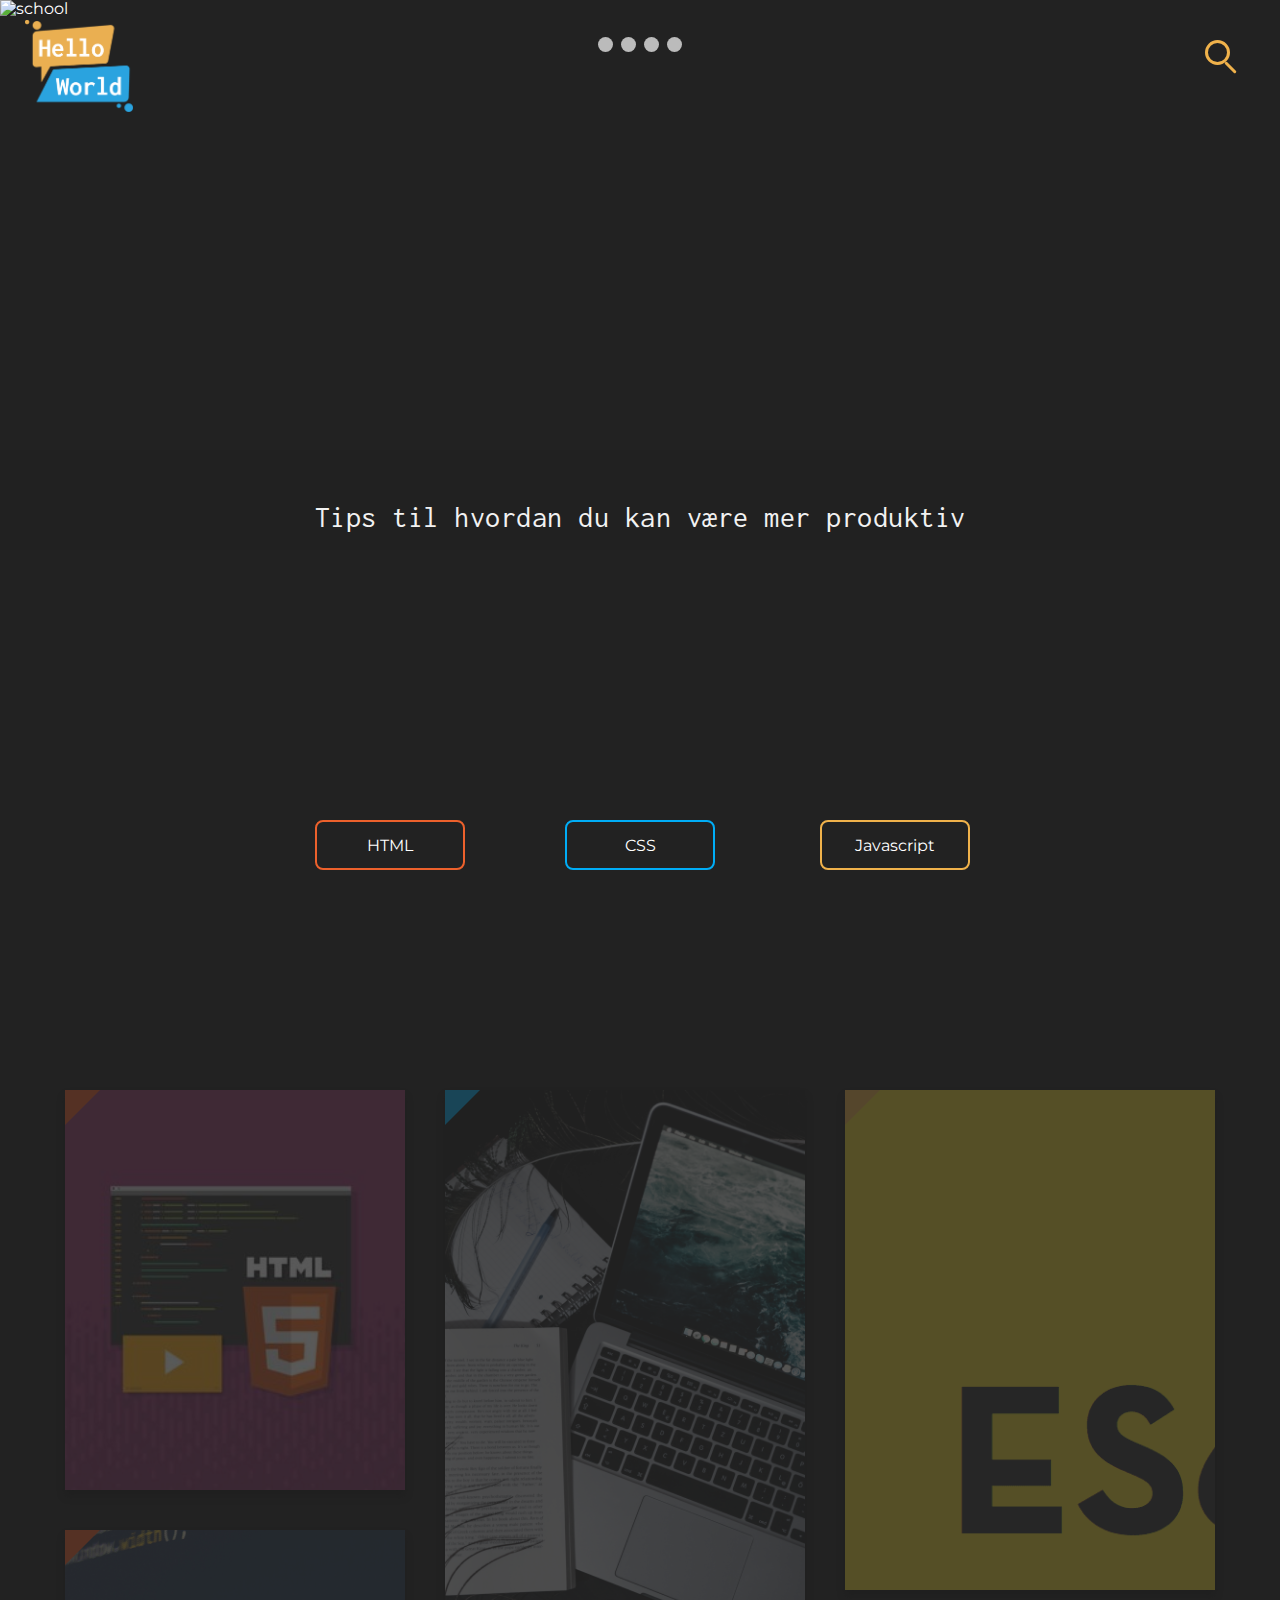
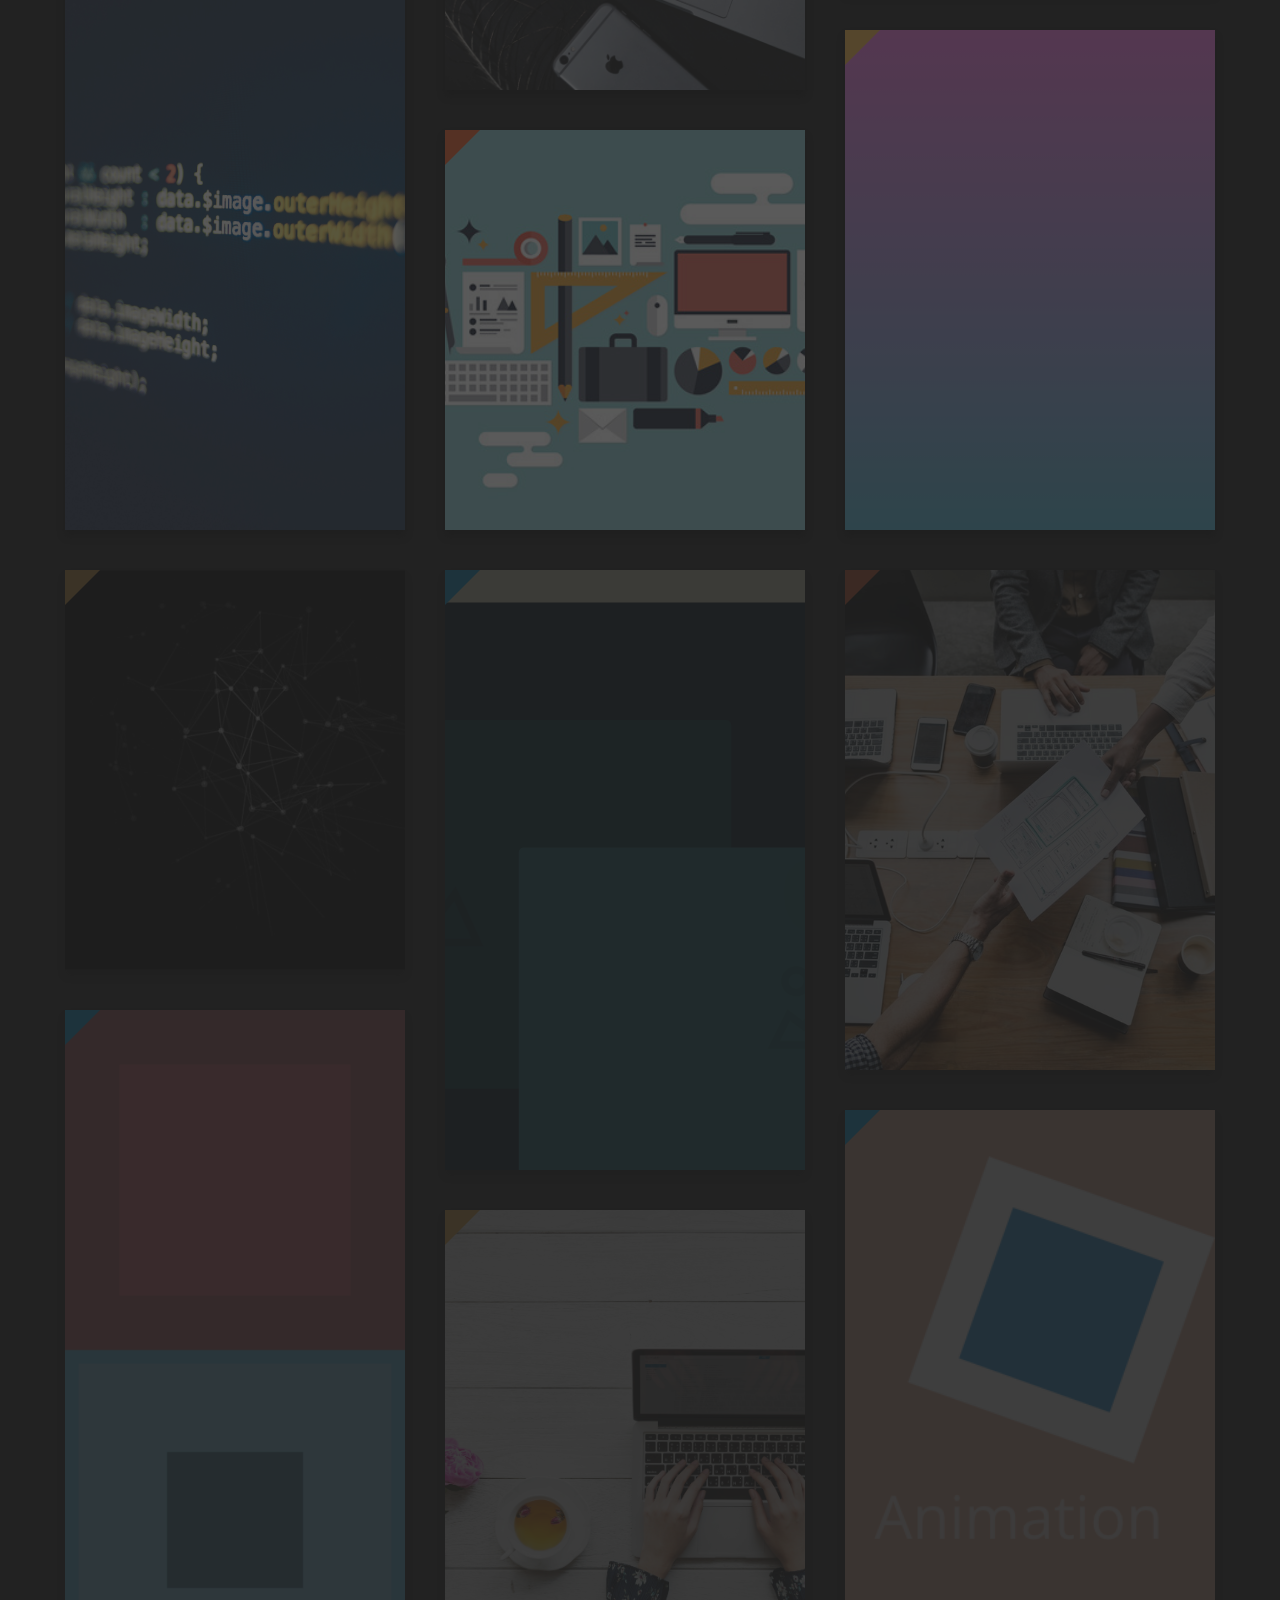
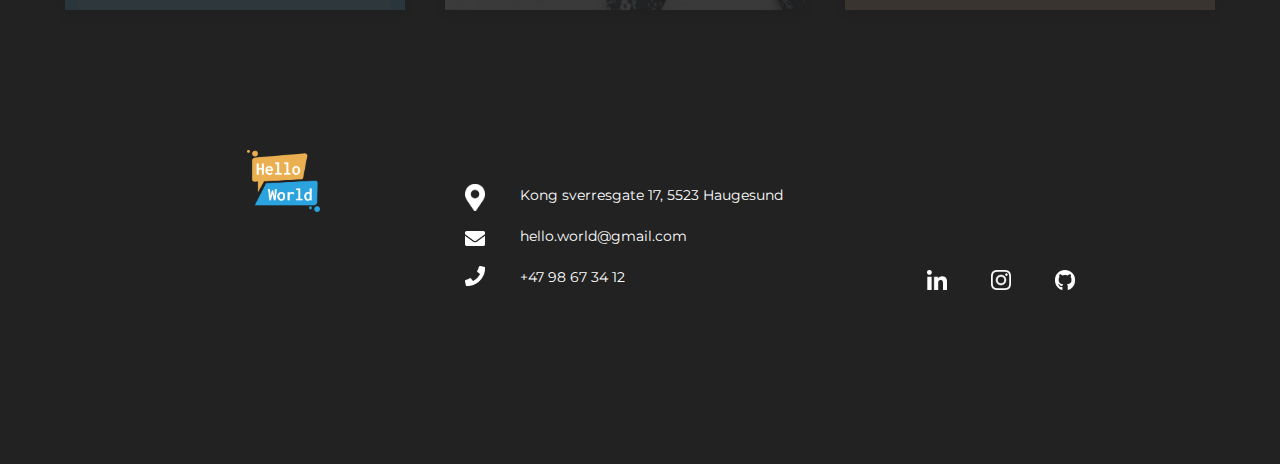
==== commit d0611202: "done" ====
--- a/index.html
+++ b/index.html
@@ -30,22 +30,22 @@
 
         <div class="slideshow-container">
             <div class="mySlides fade">
-                <img src="https://source.unsplash.com/ipARHaxETRk/1400x600" style="width:100%">
+                <img src="https://source.unsplash.com/ipARHaxETRk/1400x600" style="width:100%" alt="school">
                 <div class="text">Tips til hvordan du kan være mer produktiv</div>
             </div>
 
             <div class="mySlides fade">
-                <img src="https://source.unsplash.com/SYTO3xs06fU/1400x600" style="width:100%">
+                <img src="https://source.unsplash.com/SYTO3xs06fU/1400x600" style="width:100%" alt="work-desk">
                 <div class="text">Les hvorfor prototyping er viktig</div>
             </div>
 
             <div class="mySlides fade">
-                <img src="https://source.unsplash.com/mqpMdf1MeRE/1400x600" style="width:100%">
+                <img src="https://source.unsplash.com/mqpMdf1MeRE/1400x600" style="width:100%" alt="team-work">
                 <div class="text">Studie viser at vi jobber bedre sammen</div>
             </div>
 
             <div class="mySlides fade">
-                <img src="https://source.unsplash.com/hGV2TfOh0ns/1400x600" style="width:100%">
+                <img src="https://source.unsplash.com/hGV2TfOh0ns/1400x600" style="width:100%" alt="home-office">
                 <div class="text">Hjemmekontor minsker stress</div>
             </div>
 
